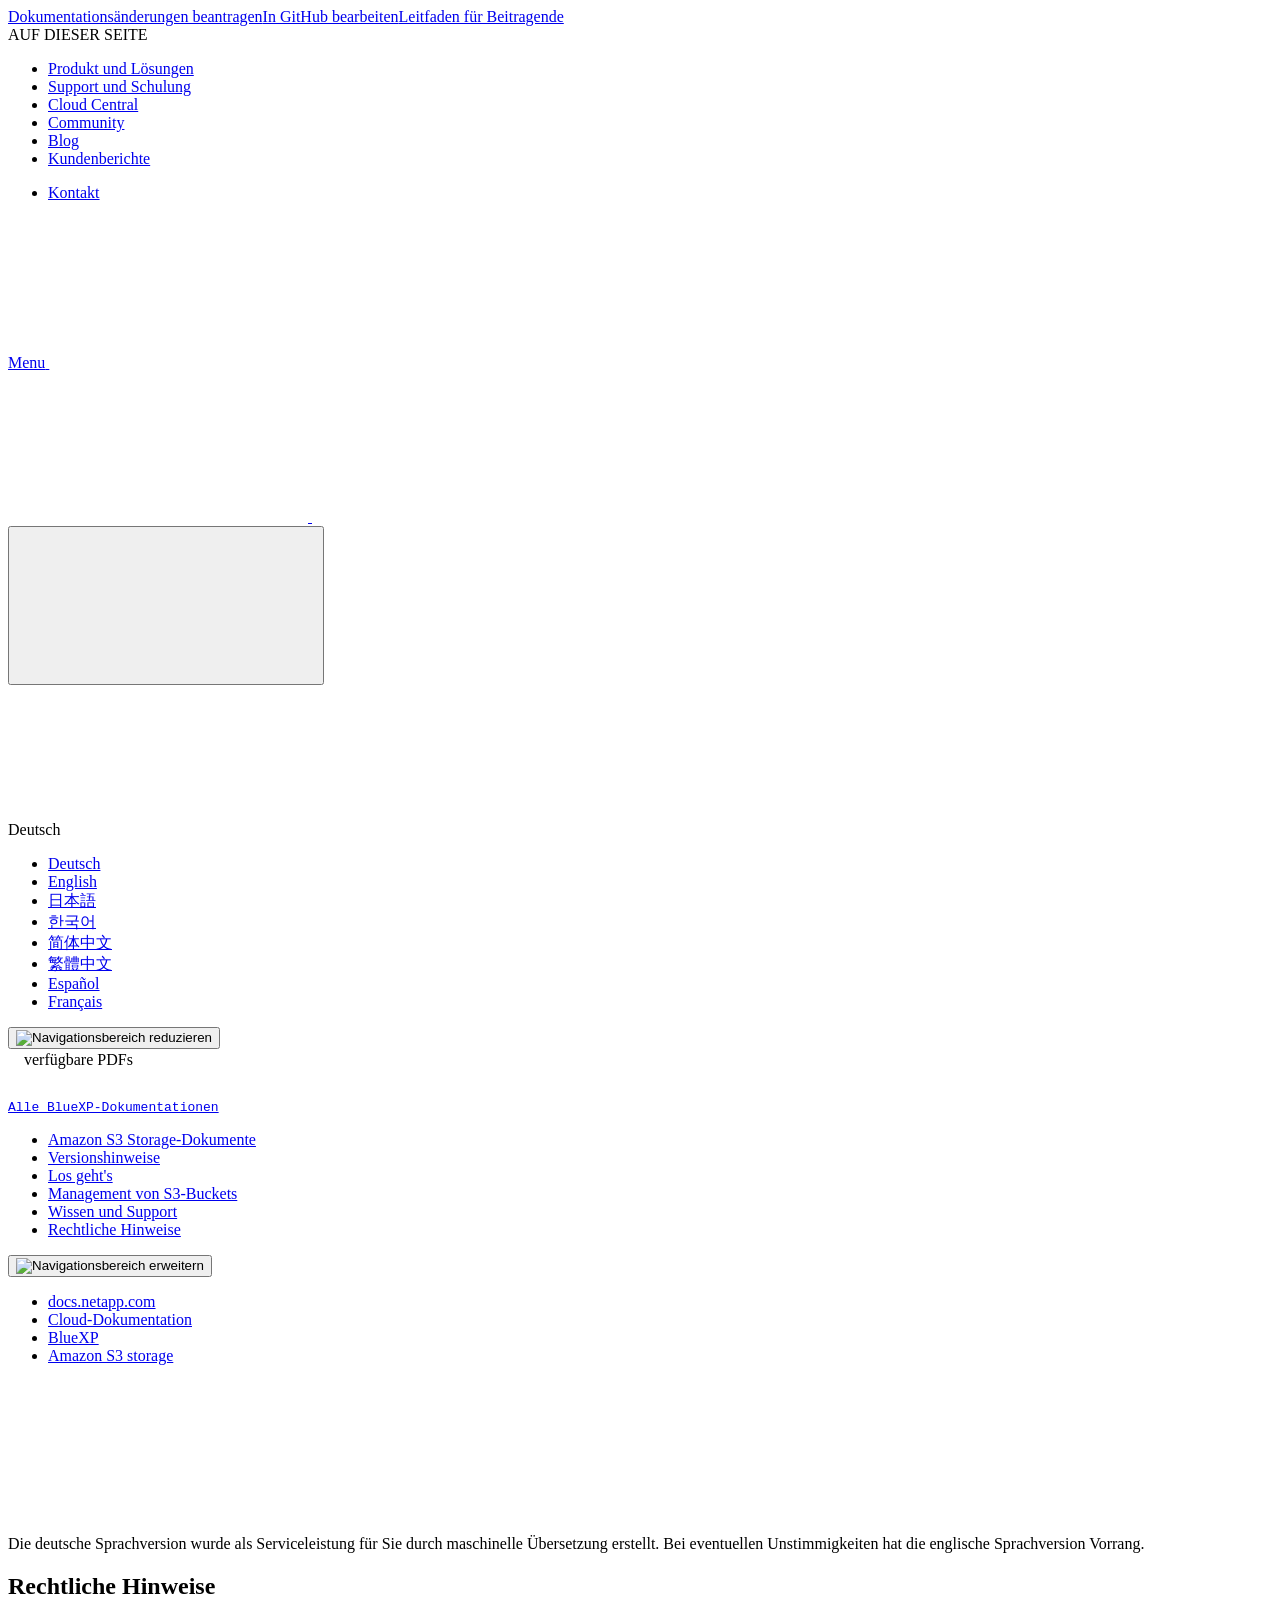
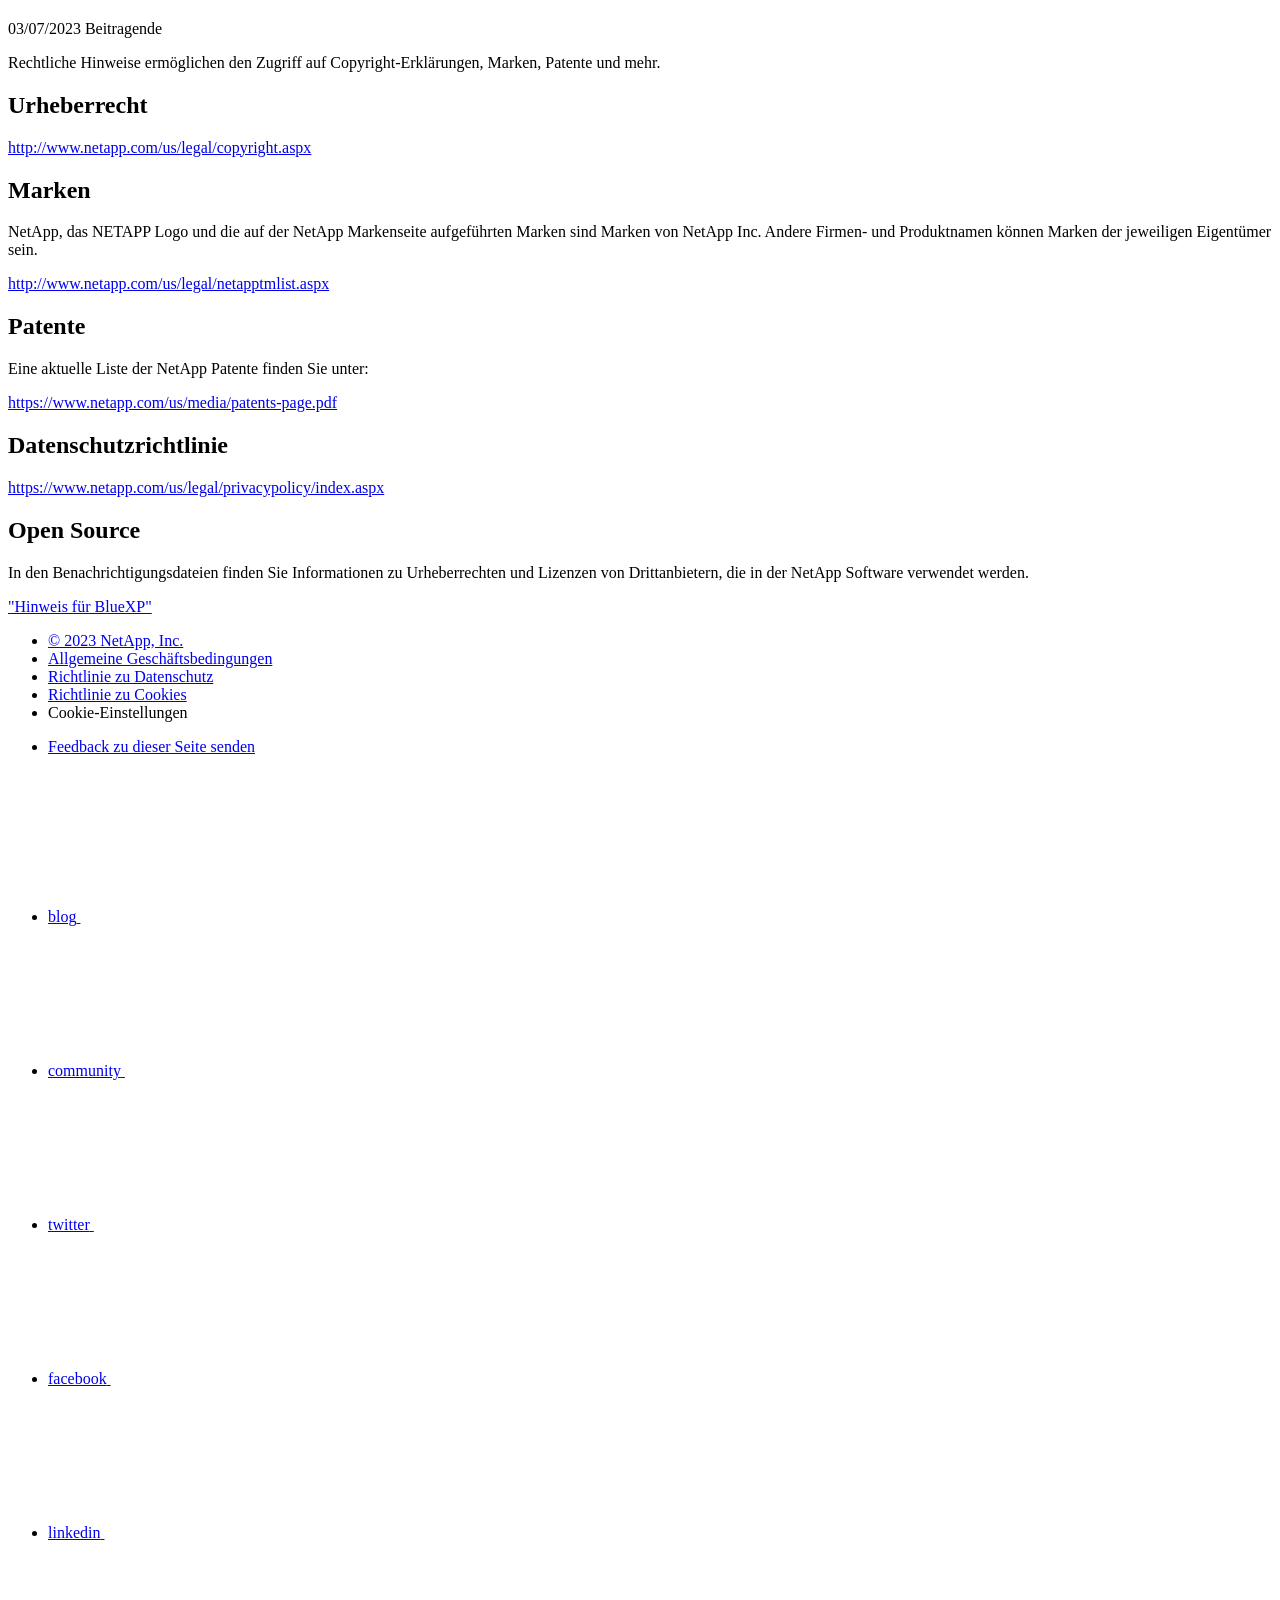
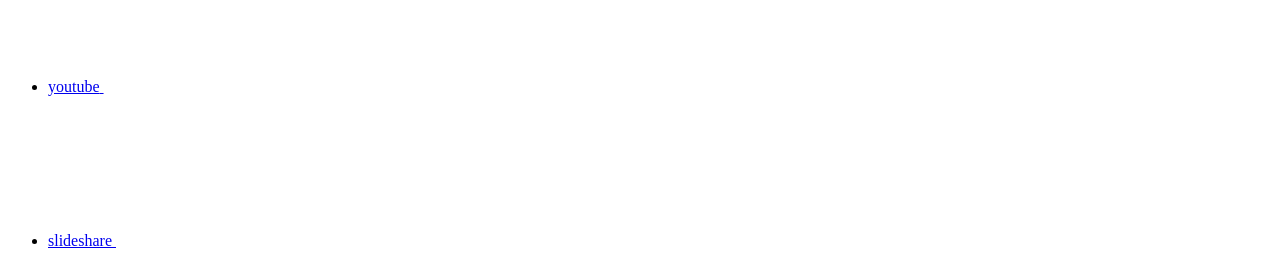
==== legal-notices.html @ b05a8085 "Deploying to gh-pages from  @ bc56d37f77e0bdec913b68d0357bfffd20cb2201 🚀" ====
<!DOCTYPE html>
<html lang="de">
  <head class="at-element-marker">
  <title>Rechtliche Hinweise | NetApp Documentation</title>
  <meta charset="utf-8">
  <meta http-equiv="x-ua-compatible" content="ie=edge,chrome=1">
  <meta http-equiv="language" content="en">
  <meta name="viewport" content="width=device-width, initial-scale=1">
  <meta property="og:title" content="Rechtliche Hinweise | NetApp Documentation" />
	<meta property="og:type" content="website" />
	<meta property="og:url" content="https://docs.netapp.com/de-de/bluexp-s3-storage/legal-notices.html" />
	<meta property="og:description" content="" />
  <meta property="og:image" content="https://docs.netapp.com/de-de/bluexp-s3-storage/images/logo-tophat-social.png" />
  <meta property="og:image:alt" content="NetApp Logo" />
  <meta name="format-detection" content="telephone=no">
  <meta http-equiv="Content-Type" content="text/html; charset=utf-8">
  <meta http-equiv="encoding" content="utf-8">
  <meta http-equiv="nss-type" content="Product Documentation"/>
  <meta http-equiv="nss-subtype" content="User Guide"/><meta name="description" content="">
  <meta name="keywords" content=" "><!-- Icons -->
  <link rel="icon" href="/de-de/bluexp-s3-storage/images/favicon.ico" type="image/x-icon">

  <!-- RSS Feed --><link rel="alternate" type="application/rss+xml" title="NetApp Documentation" href="/de-de/bluexp-s3-storage/feed.xml"><!-- CSS Definitions: NetApp CSS should be defined after generic css -->

  <!-- Elastic Search -->
  <link rel="stylesheet" href="//cdn.jsdelivr.net/searchkit/0.10.0/theme.css">

  <!-- Combined CSS -->
  <link rel="stylesheet" type="text/css" href="/de-de/bluexp-s3-storage/css/netappdocs.css">

  
  <link rel="stylesheet" href="/de-de/bluexp-s3-storage/css/landing-page.css" type="text/css">
  <link rel="stylesheet" href="/de-de/bluexp-s3-storage/css/tabbed-blocks.css" type="text/css">
  <!-- Canonical url -->
  <link rel='stylesheet' href='/de-de/bluexp-s3-storage/css/na-feature.css' type='text/css'><!-- Top level site integrations --><script>
    function addAdobeLaunch(adobeId) {
      var head = document.getElementsByTagName('head')[0];
      var adobe = document.createElement("script");
      adobe.type = "text/plain";
      adobe.className = "optanon-category-C0002";
      adobe.src = "//assets.adobedtm.com/60287eadf1ee/c284da483c83/"+adobeId+".min.js";
      head.appendChild(adobe);
    }

    function addGoogleAnalytics(gtagId) {
      var google = document.createElement("script");
      google.type = "text/plain";
      google.className = "optanon-category-C0002";
      google.src = "https://www.googletagmanager.com/gtag/js?id="+gtagId;
      var head = document.getElementsByTagName('head')[0];
      head.appendChild(google);

      window.dataLayer = window.dataLayer || [];
      function gtag(){dataLayer.push(arguments);}
      gtag('js', new Date());
      gtag('config', gtagId);
    }

    function addConsent(consentId) {
      var head = document.getElementsByTagName('head')[0];
      var onetrustConsent = document.createElement("script");
      onetrustConsent.type = "text/javascript";
      onetrustConsent.src = "https://cdn.cookielaw.org/consent/"+consentId+"/OtAutoBlock.js";
      head.appendChild(onetrustConsent);

      var onetrustScript = document.createElement("script");
      onetrustScript.type = "text/javascript";
      onetrustScript.src = "https://cdn.cookielaw.org/scripttemplates/otSDKStub.js";
      onetrustScript.charset = "UTF-8";
      onetrustScript.dataset.documentLanguage = "true";
      onetrustScript.dataset.domainScript = consentId;
      head.appendChild(onetrustScript);
    }addConsent("72570c5c-fe30-465f-b0e0-b77f7fb4ae34");
    addAdobeLaunch("launch-e9ff3acac59f");
    addGoogleAnalytics("UA-81697994-3");function OptanonWrapper() { }
  </script>
  <script src="https://cdnjs.cloudflare.com/ajax/libs/jquery/2.1.4/jquery.min.js"></script>
  <script src="https://cdnjs.cloudflare.com/ajax/libs/jquery-cookie/1.4.1/jquery.cookie.min.js"></script>

  <!-- Used for Product Family Page Sidebar Visibility --><!-- Used to import Promise for IE. Required for SearchKit -->
  <script src="https://cdnjs.cloudflare.com/ajax/libs/bluebird/3.3.5/bluebird.min.js"></script><script src='/de-de/bluexp-s3-storage/js/na-search.js'></script><script src='/de-de/bluexp-s3-storage/js/na-pagenav.js'></script><script src='/de-de/bluexp-s3-storage/js/na-utility.js'></script>
 <!--  
  <link rel='stylesheet' href='/de-de/bluexp-s3-storage/css/prism.css' type='text/css'>
  <link rel='stylesheet' href='/de-de/bluexp-s3-storage/css/prism-netapp.css' type='text/css'>
 -->

  <!-- <script src='/de-de/bluexp-s3-storage/js/na-utility.js'></script> -->
  <script src='/de-de/bluexp-s3-storage/js/clouddocs.js'></script>
  <script src='/de-de/bluexp-s3-storage/js/jquery.navgoco.min.js'></script>
  <script src="https://maxcdn.bootstrapcdn.com/bootstrap/3.3.7/js/bootstrap.min.js" integrity="sha384-Tc5IQib027qvyjSMfHjOMaLkfuWVxZxUPnCJA7l2mCWNIpG9mGCD8wGNIcPD7Txa" crossorigin="anonymous"></script>
  <!-- <script src='/de-de/bluexp-s3-storage/js/toc.js'></script> -->
  <!-- <script src='/de-de/bluexp-s3-storage/js/customscripts.js'></script> --><script>
      $(document).ready(function() {
          
          var collapseOnInit = true;
          

          var navSettings = {
              "caretHtml": '',
              "accordion": collapseOnInit,
              "openClass": 'active', // open
              "save": false, // leave false or nav highlighting doesn't work right
              "cookie": {
                  "name": 'navgoco',
                  "expires": false,
                  "path": '/'
              },
              "slide": {
                  "duration": 400,
                  "easing": 'swing'
              }
          };

          // Initialize navgoco with default options
          $("#mysidebar").navgoco(navSettings);
          

          $("#collapseAll").click(function(e) {
              e.preventDefault();
              $("#mysidebar").navgoco('toggle', false);
          });

          $("#expandAll").click(function(e) {
              e.preventDefault();
              $("#mysidebar").navgoco('toggle', true);
          });

          $(".sidebar-nav-container").on("scroll", function() {
            $.cookie("sidebarScroll", $(".sidebar-nav-container").scrollTop(), {
              path    : "/de-de/bluexp-s3-storage"  
            });
          });
          $(function() {
            if ($.cookie("sidebarScroll")) {
              $(".sidebar-nav-container").scrollTop($.cookie("sidebarScroll"));
            }
          });

      });

  </script>
  <script>
      $(document).ready(function() {
          $("#tg-sb-link").click(function() {
              $("#tg-sb-sidebar").toggle();
              $("#tg-sb-content").toggleClass('col-md-9');
              $("#tg-sb-content").toggleClass('col-md-12');
              $("#tg-sb-icon").toggleClass('fa-toggle-on');
              $("#tg-sb-icon").toggleClass('fa-toggle-off');
          });
      });
  </script>
  <script src='/de-de/bluexp-s3-storage/js/custom-dropdown.js'></script>
  <script src='/de-de/bluexp-s3-storage/js/FileSaver.min.js'></script>
  <script src='/de-de/bluexp-s3-storage/js/jszip-utils.min.js'></script>
  <script src='/de-de/bluexp-s3-storage/js/jszip.min.js'></script>
  <!-- <script src='/de-de/bluexp-s3-storage/js/pdf-ux.js'></script> -->
</head>


  <body class role="document" data-flavor="">
    <div id="page" class="n-off-canvas-menu">
      <div class="n-off-canvas-menu__menu"><!--TODO: Add offcanvas code --></div>
      <div class="n-off-canvas-menu__content-wrap">
        <header class="site-header" id="banner">
  
  <!-- Start Page Toolbar -->
  
  <div class="page-nav-toolbar"><div class="page-nav-contribute"><a target="_blank" href="https://github.com/NetAppDocs/bluexp-s3-storage/issues/new?body=Page%3A%20[Rechtliche Hinweise](https://docs.netapp.com/de-de/bluexp-s3-storage/legal-notices.html)&template=public-issue-template.md" class="page-nav-contribute-link" role="button"><img src="/de-de/bluexp-s3-storage/images/discuss-sm.svg" alt="" class="github-icon" />Dokumentationsänderungen beantragen</a><a target="_blank" href="https://github.com/NetAppDocs/bluexp-s3-storage/blob/main/legal-notices.adoc" class="page-nav-contribute-link" role="button"><img src="/de-de/bluexp-s3-storage/images/edit-sm.svg" alt="" class="github-icon" />In GitHub bearbeiten</a><a target="_blank" href="https://docs.netapp.com/us-en/contribute/" class="page-nav-contribute-link"  ><img src="/de-de/bluexp-s3-storage/images/article-sm.svg" alt="" class="github-icon" />Leitfaden für Beitragende</a></div>
    <div class="page-nav-container">
      <nav class="page-nav-fixed">
        <div class="page-nav-title">AUF DIESER SEITE</div>
        <div class="page-nav-links">
          <ul class="page-nav-inner" id="page-menu"></ul>
        </div>
      </nav>
    </div>
  </div>
  
  
  <!-- Start top_hat -->
  <div class="n-top-hat">
    <div class="n-container">
      <div class="n-top-hat__cross-property-nav">
        <ul class="n-top-hat__list">
          <li class="n-top-hat__list-item">
            <a href="https://www.netapp.com/products-a-z/" class="n-top-hat__link">Produkt und Lösungen</a>
          </li>
          <li class="n-top-hat__list-item">
            <a href="https://www.netapp.com/support-and-training/netapp-university/" class="n-top-hat__link">Support und Schulung</a>
          </li>
          <li class="n-top-hat__list-item">
            <a href="https://cloud.netapp.com" class="n-top-hat__link">Cloud Central</a>
          </li>
          <li class="n-top-hat__list-item">
            <a href="https://community.netapp.com/" class="n-top-hat__link">Community</a>
          </li>
          <li class="n-top-hat__list-item">
            <a href="https://blog.netapp.com/" class="n-top-hat__link">Blog</a>
          </li>
          <li class="n-top-hat__list-item">
            <a href="https://customers.netapp.com/en/" class="n-top-hat__link">Kundenberichte</a>
          </li>
        </ul>
      </div>
      <div class="n-top-hat__utils">
        <ul class="n-top-hat__list">
          <li class="n-top-hat__list-item">
            <a href="https://www.netapp.com/company/contact-us/" target="_self" class="n-top-hat__link" data-ntap-ui="contact-us">Kontakt</a>
          </li>
        </ul>
      </div>
    </div>
  </div>
  <!-- End top_hat -->

  <!-- Start property bar -->
  <style>
    .n-property-navigation-bar__menus--desktop-experience .n-menu--mega__default-content__heading span {
    color: #34B0FF;
    }
  </style>
  <div class="n-property-bar " data-ntap-ui="sticky-nav">
    <div class="n-property-bar__inner-wrap">
      <div class="n-property-bar__menu-toggle">
        <a href="#" class="n-property-bar__menu-toggle-link">
          <span class="n-property-bar__menu-toggle-text">Menu</span>
          <svg class="n-icon-bars n-property-bar__menu-toggle-icon" aria-labelledby="title">
            <title>bars</title>
            <use xlink:href="/de-de/bluexp-s3-storage/images/sprite.svg#bars"></use>
          </svg>
        </a>
      </div>
      <div class="n-property-bar__property-mark ">
        <a href="https://www.netapp.com" class="n-property-bar__property-link">
          <div class="n-property-bar__logo">
            <svg class="n-icon-netapp-mark n-icon-netapp-mark n-property-bar__netapp-mark-icon" aria-labelledby="title">
              <title>netapp-mark</title>
              <use xlink:href="/de-de/bluexp-s3-storage/images/sprite.svg#netapp-mark"></use>
            </svg>
            <svg class="n-icon-netapp-logo n-property-bar__logo-svg" aria-labelledby="title">
              <title>netapp-logo</title>
              <use xlink:href="/de-de/bluexp-s3-storage/images/sprite.svg#netapp-logo"></use>
            </svg>
          </div>
        </a>
      </div>

      
      
      
      <div class="search-property-bar">
        <div id="search-demo-container" class="searchbox n-property-bar__search">
          <div id="react-search" 
          data-search-html="/de-de/bluexp-s3-storage/search.html"
          data-type="widget" 
          data-placeholder="Dokumentation durchsuchen"
          data-no-results-found="Keine Ergebnisse für {query} gefunden"
          data-did-you-mean="Nach {suggestion} suchen."
          data-no-results-found-did-you-mean="Keine Ergebnisse für {query} gefunden. Meinten Sie {suggestion}?"
          data-results-found="{hitCount} Ergebnisse gefunden"
          data-error-message="We're sorry, an issue occurred when fetching your results. Please try again."
          data-error-reset="Reset Search"
          data-sk-es-pf-indexes=""
          data-flavor=""></div>
          <button class="n-property-bar__search-toggle-button" type="button">
            <svg class="n-icon-search n-property-bar__search-toggle-button-icon" aria-labelledby="title">
              <title>search</title>
              <use xmlns:xlink="http://www.w3.org/1999/xlink" xlink:href="/de-de/bluexp-s3-storage/images/sprite.svg#search"></use>
            </svg>
          </button>
        </div>
      </div>
      
    </div>
  </div>
  <div class="n-property-bar__toolbar">
    <!-- Start Language Selector --><div id="language-dropdown" class="custom-dropdown custom-dropdown-lang">
      <div class="custom-dropdown-select custom-dropdown-select-lang">
      <span class="lang-name">Deutsch</span>
          <svg class="n-globe__icon" aria-labelledby="title">
            <title>globe</title>
            <use xmlns:xlink="http://www.w3.org/1999/xlink" xlink:href="/de-de/bluexp-s3-storage/images/sprite.svg#globe"></use>
          </svg>
        </button>
      </div>

      <ul class="custom-dropdown-menu"><li>
          <a href="https://docs.netapp.com/de-de/bluexp-s3-storage/legal-notices.html" target="_self"><span translate="no" class="notranslate">Deutsch</span></a>
        </li><li>
          <a href="https://docs.netapp.com/us-en/bluexp-s3-storage/legal-notices.html" target="_self"><span translate="no" class="notranslate">English</span></a>
        </li><li>
          <a href="https://docs.netapp.com/ja-jp/bluexp-s3-storage/legal-notices.html" target="_self"><span translate="no" class="notranslate">日本語</span></a>
        </li><li>
          <a href="https://docs.netapp.com/ko-kr/bluexp-s3-storage/legal-notices.html" target="_self"><span translate="no" class="notranslate">한국어</span></a>
        </li><li>
          <a href="https://docs.netapp.com/zh-cn/bluexp-s3-storage/legal-notices.html" target="_self"><span translate="no" class="notranslate">简体中文</span></a>
        </li><li>
          <a href="https://docs.netapp.com/zh-tw/bluexp-s3-storage/legal-notices.html" target="_self"><span translate="no" class="notranslate">繁體中文</span></a>
        </li><li>
          <a href="https://docs.netapp.com/es-es/bluexp-s3-storage/legal-notices.html" target="_self"><span translate="no" class="notranslate">Español</span></a>
        </li><li>
          <a href="https://docs.netapp.com/fr-fr/bluexp-s3-storage/legal-notices.html" target="_self"><span translate="no" class="notranslate">Français</span></a>
        </li></ul>
    </div><!-- End Language Selector -->

    <div class="n-property-bar__cta"></div>
  </div>
  <!-- End property bar -->
</header>


        <main id="n-main-content" class="n-main-content">
          <!-- Start Documentation Content -->
<div class="ie-main">
  <!-- Sidebar Column -->
  
  <div class="col-md-3" id="sidebar-height">
      <button id="btn-sidebar-collapse" onclick="hideSidebar()"><img src="/de-de/bluexp-s3-storage/images/collapse.png" alt="Navigationsbereich reduzieren"></button>
      <div class="n-pdf-header">
  <a id="toggleButtonPdf" class="n-pdf-button" type="button">
    <img src="/de-de/bluexp-s3-storage/images/pdf.png" alt="" width="16" height="16"/>verfügbare PDFs<span>
    </span>
  </a>
</div>
<div class="n-pdf-body-container">
  <ul id="toggleContainerPdf" class="n-pdf-body" style="display:none;"><li class="pdf-ux-container">
        
        
        
        <a target="_blank" href="/de-de/bluexp-s3-storage/pdfs/fullsite-sidebar/Amazon_S3_Storage_Dokumentation.pdf" >
          <img src="/de-de/bluexp-s3-storage/images/pdf.png" alt="" width="16" height="16"/>PDF dieser Dokumentationsseite</a>





    
      <ul class="subfolders" style="display:none;">
        <li class="pdf-ux-container">
          
          
          
          <a target="_blank" 
            
              href="/de-de/bluexp-s3-storage/pdfs/sidebar/Los_geht_s.pdf" 
            
          >
            <img src="/de-de/bluexp-s3-storage/images/pdf.png" alt="" width="16" height="16"/>
            Los geht's
          </a>
          


        </li>
      </ul>
    

  



    
      <ul class="subfolders" style="display:none;">
        <li class="pdf-ux-container">
          
          
          
          <a target="_blank" 
            
              href="/de-de/bluexp-s3-storage/pdfs/sidebar/Management_von_S3_Buckets.pdf" 
            
          >
            <img src="/de-de/bluexp-s3-storage/images/pdf.png" alt="" width="16" height="16"/>
            Management von S3-Buckets
          </a>
          






        </li>
      </ul>
    

  



    
      <ul class="subfolders" style="display:none;">
        <li class="pdf-ux-container">
          
          
          
          <a target="_blank" 
            
              href="/de-de/bluexp-s3-storage/pdfs/sidebar/Wissen_und_Support.pdf" 
            
          >
            <img src="/de-de/bluexp-s3-storage/images/pdf.png" alt="" width="16" height="16"/>
            Wissen und Support
          </a>
          




        </li>
      </ul>
    

  


    <ul class="subfolders" id="pdf-remove" style="display:none;"><li class="active"></li></ul>
  

</li></ul>
  <div class="zip-pdf-link-container" style="display: none;">   
    <a href="#" id="zipPdf">
      <img src="/de-de/bluexp-s3-storage/images/pdf-zip.png" alt="" width="16" height="16"/>
      <pre>Sammlung separater PDF-Dokumente<span class="zip-size"></span></pre>
    </a><div id="zip-link-popup" class="hide">
    <div class="inner-modal">
        <div class="downloading-progress">
            <div class="spinner"></div>
            <h1>Creating your file...</h1>
            <div>This may take a few minutes. Thanks for your patience.</div>
            <button class="cancel-download-btn" type="button">Cancel</button>
        </div>
        <div class="download-complete hide">
            <div class="done-icon">
                <svg xmlns="http://www.w3.org/2000/svg" width="24" height="24" viewBox="0 0 24 24"><path d="M20.285 2l-11.285 11.567-5.286-5.011-3.714 3.716 9 8.728 15-15.285z"/></svg>
            </div>
            <div>Your file is ready</div>
            <button class="cancel-download-btn" type="button">OK</button>
        </div>
    </div>
</div>
<script>
    $(".cancel-download-btn").click(function(){
        $("#zip-link-popup").addClass("hide");
        $("#zip-link-popup .downloading-progress").removeClass("hide");
        $("#zip-link-popup .download-complete").addClass("hide");
    });
</script></div>
</div>
<script>
  $("#toggleContainerPdf li.active:last-child").parents('ul.subfolders').toggle('display');
  $("#toggleButtonPdf").click(function () {
    $("#toggleContainerPdf").toggle('display');
    $(".n-pdf-body-container .zip-pdf-link-container").toggle('display');
  });
</script><div class="prod-nav" id="product-nav">
  <a target="_self" class="prod-fam-nav" href="https://docs.netapp.com/de-de/cloud-manager-family/"><img src="/de-de/bluexp-s3-storage/images/left_arrow.png" alt=""><pre>Alle BlueXP-Dokumentationen</pre></a>
</div><div class="sidebar-nav-container" id="mysidebardiv">
  <ul id="mysidebar" class="nav"><li 
      data-pdf-exists="true" 
      data-pdf-filename="Amazon S3 Storage-Dokumente"
      data-li-level="1#" 
      class=" "
    ><a class="na-navbar-padding" href="/de-de/bluexp-s3-storage/index.html">
        Amazon S3 Storage-Dokumente
      </a></li><li 
      data-pdf-exists="true" 
      data-pdf-filename="Versionshinweise"
      data-li-level="1#" 
      class=" "
    ><a class="na-navbar-padding" href="/de-de/bluexp-s3-storage/whats-new.html">
        Versionshinweise
      </a></li><li 
      data-pdf-exists="true" 
      data-pdf-filename="Los geht's"
      data-li-level="1" 
      class="subfolders "
    ><a href="#">
        <div class="na-navbar-padding"> Los geht's</div>
      </a>
      <ul style="display: none;">
        <li 
      data-pdf-exists="true" 
      data-pdf-filename="Amazon S3 Buckets anzeigen"
      data-li-level="2#" 
      class=" "
    ><a class="na-navbar-padding" href="/de-de/bluexp-s3-storage/task-viewing-amazon-s3.html">
        Amazon S3 Buckets anzeigen
      </a></li></ul></li><li 
      data-pdf-exists="true" 
      data-pdf-filename="Management von S3-Buckets"
      data-li-level="1" 
      class="subfolders "
    ><a href="#">
        <div class="na-navbar-padding"> Management von S3-Buckets</div>
      </a>
      <ul style="display: none;">
        <li 
      data-pdf-exists="true" 
      data-pdf-filename="S3-Buckets hinzufügen"
      data-li-level="2#" 
      class=" "
    ><a class="na-navbar-padding" href="/de-de/bluexp-s3-storage/task-add-s3-bucket.html">
        S3-Buckets hinzufügen
      </a></li><li 
      data-pdf-exists="true" 
      data-pdf-filename="Ändern der S3-Bucket-Einstellungen"
      data-li-level="2#" 
      class=" "
    ><a class="na-navbar-padding" href="/de-de/bluexp-s3-storage/task-change-s3-bucket-settings.html">
        Ändern der S3-Bucket-Einstellungen
      </a></li><li 
      data-pdf-exists="true" 
      data-pdf-filename="Nutzen Sie NetApp Datenservices mit S3 Buckets"
      data-li-level="2#" 
      class=" "
    ><a class="na-navbar-padding" href="/de-de/bluexp-s3-storage/task-s3-enable-data-services.html">
        Nutzen Sie NetApp Datenservices mit S3 Buckets
      </a></li></ul></li><li 
      data-pdf-exists="true" 
      data-pdf-filename="Wissen und Support"
      data-li-level="1" 
      class="subfolders "
    ><a href="#">
        <div class="na-navbar-padding"> Wissen und Support</div>
      </a>
      <ul style="display: none;">
        <li 
      data-pdf-exists="true" 
      data-pdf-filename="Für den Support anmelden"
      data-li-level="2#" 
      class=" "
    ><a class="na-navbar-padding" href="/de-de/bluexp-s3-storage/task-support-registration.html">
        Für den Support anmelden
      </a></li><li 
      data-pdf-exists="true" 
      data-pdf-filename="Holen Sie sich Hilfe"
      data-li-level="2#" 
      class=" "
    ><a class="na-navbar-padding" href="/de-de/bluexp-s3-storage/task-get-help.html">
        Holen Sie sich Hilfe
      </a></li></ul></li><li 
      data-pdf-exists="true" 
      data-pdf-filename="Rechtliche Hinweise"
      data-li-level="1#" 
      class="  active "
    ><a class="na-navbar-padding" href="/de-de/bluexp-s3-storage/legal-notices.html">
        Rechtliche Hinweise
      </a></li></ul>
</div>
<script>
  window.onscroll = () => {
    const value = -40 - (document.body.scrollHeight - (window.innerHeight + document.scrollingElement.scrollTop));
    
    document.getElementById("sidebar-height").style.bottom = Math.max(0,value) + "px";
};
</script>
<!-- this highlights the active parent class in the navgoco sidebar. this is critical so that the parent expands when you're viewing a page. This must appear below the sidebar code above. Otherwise, if placed inside customscripts.js, the script runs before the sidebar code runs and the class never gets inserted.-->
<script>$("li.active").parents('li').toggleClass("active");</script>
<script>$("#mysidebar li.active").parents('ul').css("display","block");</script>


  </div>
  

  <div class="ie-content-pane n-doc__component-detail-content n-doc__component-detail-content--show-code">
    <!-- Begin of page container --><article class="page-content" id="main">
      <div class="ie-utility">
  <button id="btn-sidebar-expand" onclick="showSidebar()"><img src="/de-de/bluexp-s3-storage/images/expand.png" alt="Navigationsbereich erweitern"></button>
  <div class="ie-menu">
    <div class="n-breadcrumb">
      <ul class="n-breadcrumb__list">
        <li class="n-breadcrumb__list-item">
          <a href="https://docs.netapp.com">docs.netapp.com</a>
        </li>
        
        <li class="n-breadcrumb__list-item">
          <a href="https://docs.netapp.com/us-en/cloud/">Cloud-Dokumentation</a>
        </li>
        

        
        <li class="n-breadcrumb__list-item">
          <a href="https://docs.netapp.com/de-de/cloud-manager-family/">BlueXP</a>
        </li>
        

        <li class="n-breadcrumb__list-item">
          <a href="/de-de/bluexp-s3-storage/">Amazon&nbsp;S3&nbsp;storage</a>
        </li>

      </ul>
    </div>
    <div style="clear: both"></div><!-- Main needs to have height -->
  </div>
</div>

      <div class="ie-nmt-disclaimer">
  <span>
    <div class="ie-nmt-disclaimer-container">
      <div class="ie-nmt-disclaimer-icon">
        <svg class="luci-icon" aria-hidden="true">
          <use xlink:href="/de-de/bluexp-s3-storage/images/sprite.svg#circle-info">
        </svg>
      </div>
      <div class="ie-nmt-disclaimer-content">
        <span> Die deutsche Sprachversion wurde als Serviceleistung für Sie durch maschinelle Übersetzung erstellt. Bei eventuellen Unstimmigkeiten hat die englische Sprachversion Vorrang. </span>
      </div>
      <div style="clear:both;"></div>
    </div>
  </span>
</div><div class="n-doc__component-detail-heading-wrap">
  <h1 class="n-doc__component-detail-heading">Rechtliche Hinweise</h1>
</div>


<p class="page-details">
  
    
    <time datetime="2023-03-07 18:36:11 +0000">03/07/2023</time>
    
  

<span>Beitragende
</span>


</p>

<div id="preamble">
<div class="sectionbody">
<div class="paragraph lead">
<p>Rechtliche Hinweise ermöglichen den Zugriff auf Copyright-Erklärungen, Marken, Patente und mehr.</p>
</div>
</div>
</div>
<div class="sect1">
<h2 id="urheberrecht">Urheberrecht</h2>
<div class="sectionbody">
<div class="paragraph">
<p><a href="http://www.netapp.com/us/legal/copyright.aspx" class="bare">http://www.netapp.com/us/legal/copyright.aspx</a></p>
</div>
</div>
</div>
<div class="sect1">
<h2 id="marken">Marken</h2>
<div class="sectionbody">
<div class="paragraph">
<p>NetApp, das NETAPP Logo und die auf der NetApp Markenseite aufgeführten Marken sind Marken von NetApp Inc. Andere Firmen- und Produktnamen können Marken der jeweiligen Eigentümer sein.</p>
</div>
<div class="paragraph">
<p><a href="http://www.netapp.com/us/legal/netapptmlist.aspx" class="bare">http://www.netapp.com/us/legal/netapptmlist.aspx</a></p>
</div>
</div>
</div>
<div class="sect1">
<h2 id="patente">Patente</h2>
<div class="sectionbody">
<div class="paragraph">
<p>Eine aktuelle Liste der NetApp Patente finden Sie unter:</p>
</div>
<div class="paragraph">
<p><a href="https://www.netapp.com/us/media/patents-page.pdf" class="bare">https://www.netapp.com/us/media/patents-page.pdf</a></p>
</div>
</div>
</div>
<div class="sect1">
<h2 id="datenschutzrichtlinie">Datenschutzrichtlinie</h2>
<div class="sectionbody">
<div class="paragraph">
<p><a href="https://www.netapp.com/us/legal/privacypolicy/index.aspx" class="bare">https://www.netapp.com/us/legal/privacypolicy/index.aspx</a></p>
</div>
</div>
</div>
<div class="sect1">
<h2 id="open-source">Open Source</h2>
<div class="sectionbody">
<div class="paragraph">
<p>In den Benachrichtigungsdateien finden Sie Informationen zu Urheberrechten und Lizenzen von Drittanbietern, die in der NetApp Software verwendet werden.</p>
</div>
<div class="paragraph">
<p><a href="https://docs.netapp.com/us-en/cloud-manager-setup-admin/media/notice.pdf" target="_blank" rel="noopener">"Hinweis für BlueXP"</a></p>
</div>
</div>
</div>

    </article>
    <!-- Page Container -->
  </div>

  <div style="clear: both"></div><!-- Main needs to have height --></div>

        </main>

        <footer class="n-footer">
  <div class="n-footer__bottom">
    <div class="n-container">
      <div class="n-footer__bottom-left">
        <div class="n-footer__copyright">
          <ul class="n-footer__copyright-list">
            <li class="n-footer__copyright-link">
              <a href="https://www.netapp.com/company/legal/copyright/">© 2023 NetApp, Inc.</a>
            </li>
            <li class="n-footer__copyright-link">
              <a href="https://www.netapp.com/company/legal/terms-of-use/">Allgemeine Geschäftsbedingungen</a>
            </li>
            <li class="n-footer__copyright-link">
              <a href="https://www.netapp.com/company/legal/privacy-policy/">Richtlinie zu Datenschutz</a>
            </li>
            <li class="n-footer__copyright-link">
              <a href="https://www.netapp.com/company/legal/cookie-policy/">Richtlinie zu Cookies</a>
            </li>
            <li class="n-footer__copyright-link">
              <a class="ot-sdk-show-settings">Cookie-Einstellungen</a>
            </li>
          </ul>
        </div>
      </div>
      <div class="n-footer__bottom-right">
        <div class="n-footer__copyright">
          <ul class="n-footer__copyright-list">
            <li class="n-footer__copyright-link">
              <a target="_self" href="javascript:netapp_mailto()">Feedback zu dieser Seite senden</a>
            </li>
          </ul>
        </div>
        <div class="n-footer__social-links">
          <ul class="n-footer__social-link-list">
            <li class="n-footer__social-link-list-item">
              <a class="n-footer__social-link" data-ntap-social="follow-blog" href="https://blog.netapp.com"
                target="_blank" title="blog" alt="blog">
                <span class="n-footer__social-link-text">blog</span>
                <svg class="n-icon-blog n-footer__social-link-icon" aria-labelledby="title">
                  <title>blog@</title>
                  <use xmlns:xlink="http://www.w3.org/1999/xlink"
                    xlink:href="/de-de/bluexp-s3-storage/images/sprite.svg#blog"></use>
                </svg>
              </a>
            </li>
            <li class="n-footer__social-link-list-item">
              <a class="n-footer__social-link" data-ntap-social="follow-community" href="https://community.netapp.com/"
                target="_blank" title="community" alt="community">
                <span class="n-footer__social-link-text">community</span>
                <svg class="n-icon-community n-footer__social-link-icon" aria-labelledby="title">
                  <title>community@</title>
                  <use xmlns:xlink="http://www.w3.org/1999/xlink"
                    xlink:href="/de-de/bluexp-s3-storage/images/sprite.svg#comments"></use>
                </svg>
              </a>
            </li>
            <li class="n-footer__social-link-list-item">
              <a class="n-footer__social-link" data-ntap-social="follow-twitter" href="https://twitter.com/netapp"
                target="_blank" title="twitter" alt="twitter">
                <span class="n-footer__social-link-text">twitter</span>
                <svg class="n-icon-twitter n-footer__social-link-icon" aria-labelledby="title">
                  <title>twitter@</title>
                  <use xmlns:xlink="http://www.w3.org/1999/xlink"
                    xlink:href="/de-de/bluexp-s3-storage/images/sprite.svg#twitter"></use>
                </svg>
              </a>
            </li>
            <li class="n-footer__social-link-list-item">
              <a class="n-footer__social-link" data-ntap-social="follow-facebook" href="https://www.facebook.com/NetApp"
                target="_blank" title="facebook" alt="facebook">
                <span class="n-footer__social-link-text">facebook</span>
                <svg class="n-icon-facebook n-footer__social-link-icon" aria-labelledby="title">
                  <title>facebook@</title>
                  <use xmlns:xlink="http://www.w3.org/1999/xlink"
                    xlink:href="/de-de/bluexp-s3-storage/images/sprite.svg#facebook"></use>
                </svg>
              </a>
            </li>
            <li class="n-footer__social-link-list-item">
              <a class="n-footer__social-link" data-ntap-social="follow-linkedin"
                href="https://www.linkedin.com/company/netapp" target="_blank" title="linkedin" alt="linkedin">
                <span class="n-footer__social-link-text">linkedin</span>
                <svg class="n-icon-linkedin n-footer__social-link-icon" aria-labelledby="title">
                  <title>linkedin@</title>
                  <use xmlns:xlink="http://www.w3.org/1999/xlink"
                    xlink:href="/de-de/bluexp-s3-storage/images/sprite.svg#linkedin"></use>
                </svg>
              </a>
            </li>
            <li class="n-footer__social-link-list-item">
              <a class="n-footer__social-link" data-ntap-social="follow-youtube"
                href="https://www.youtube.com/user/NetAppTV" target="_blank" title="youtube" alt="youtube">
                <span class="n-footer__social-link-text">youtube</span>
                <svg class="n-icon-youtube n-footer__social-link-icon" aria-labelledby="title">
                  <title>youtube@</title>
                  <use xmlns:xlink="http://www.w3.org/1999/xlink"
                    xlink:href="/de-de/bluexp-s3-storage/images/sprite.svg#youtube"></use>
                </svg>
              </a>
            </li>
            <li class="n-footer__social-link-list-item">
              <a class="n-footer__social-link" data-ntap-social="follow-slideshare"
                href="https://www.slideshare.net/NetApp" target="_blank" title="slideshare" alt="slideshare">
                <span class="n-footer__social-link-text">slideshare</span>
                <svg class="n-icon-slideshare n-footer__social-link-icon" aria-labelledby="title">
                  <title>slideshare@</title>
                  <use xmlns:xlink="http://www.w3.org/1999/xlink"
                    xlink:href="/de-de/bluexp-s3-storage/images/sprite.svg#slideshare"></use>
                </svg>
              </a>
            </li>
          </ul>
        </div>
      </div>
    </div>
  </div>
</footer>

      </div><!-- Elasticsearch JS -->
      <script type="text/javascript" src='/de-de/bluexp-s3-storage/js/bundle.js'></script>

      <!-- Syntax Highlighting -->
      <script type="text/javascript" src='/de-de/bluexp-s3-storage/js/prism.js'></script>
      <script type="text/javascript" src='/de-de/bluexp-s3-storage/js/prism-curl.js'></script>
    </div>
    <script>
      document.body.offsetWidth=1903;
      cookieLaw = {}
      cookieLaw.euCountry = "US";
      cookieLaw.invoke = function(){return false;}
    </script>
    <script src='/de-de/bluexp-s3-storage/js/tabbed-blocks.js'></script>
    <script src='/de-de/bluexp-s3-storage/js/sidebar.js'></script>
  </body></html>
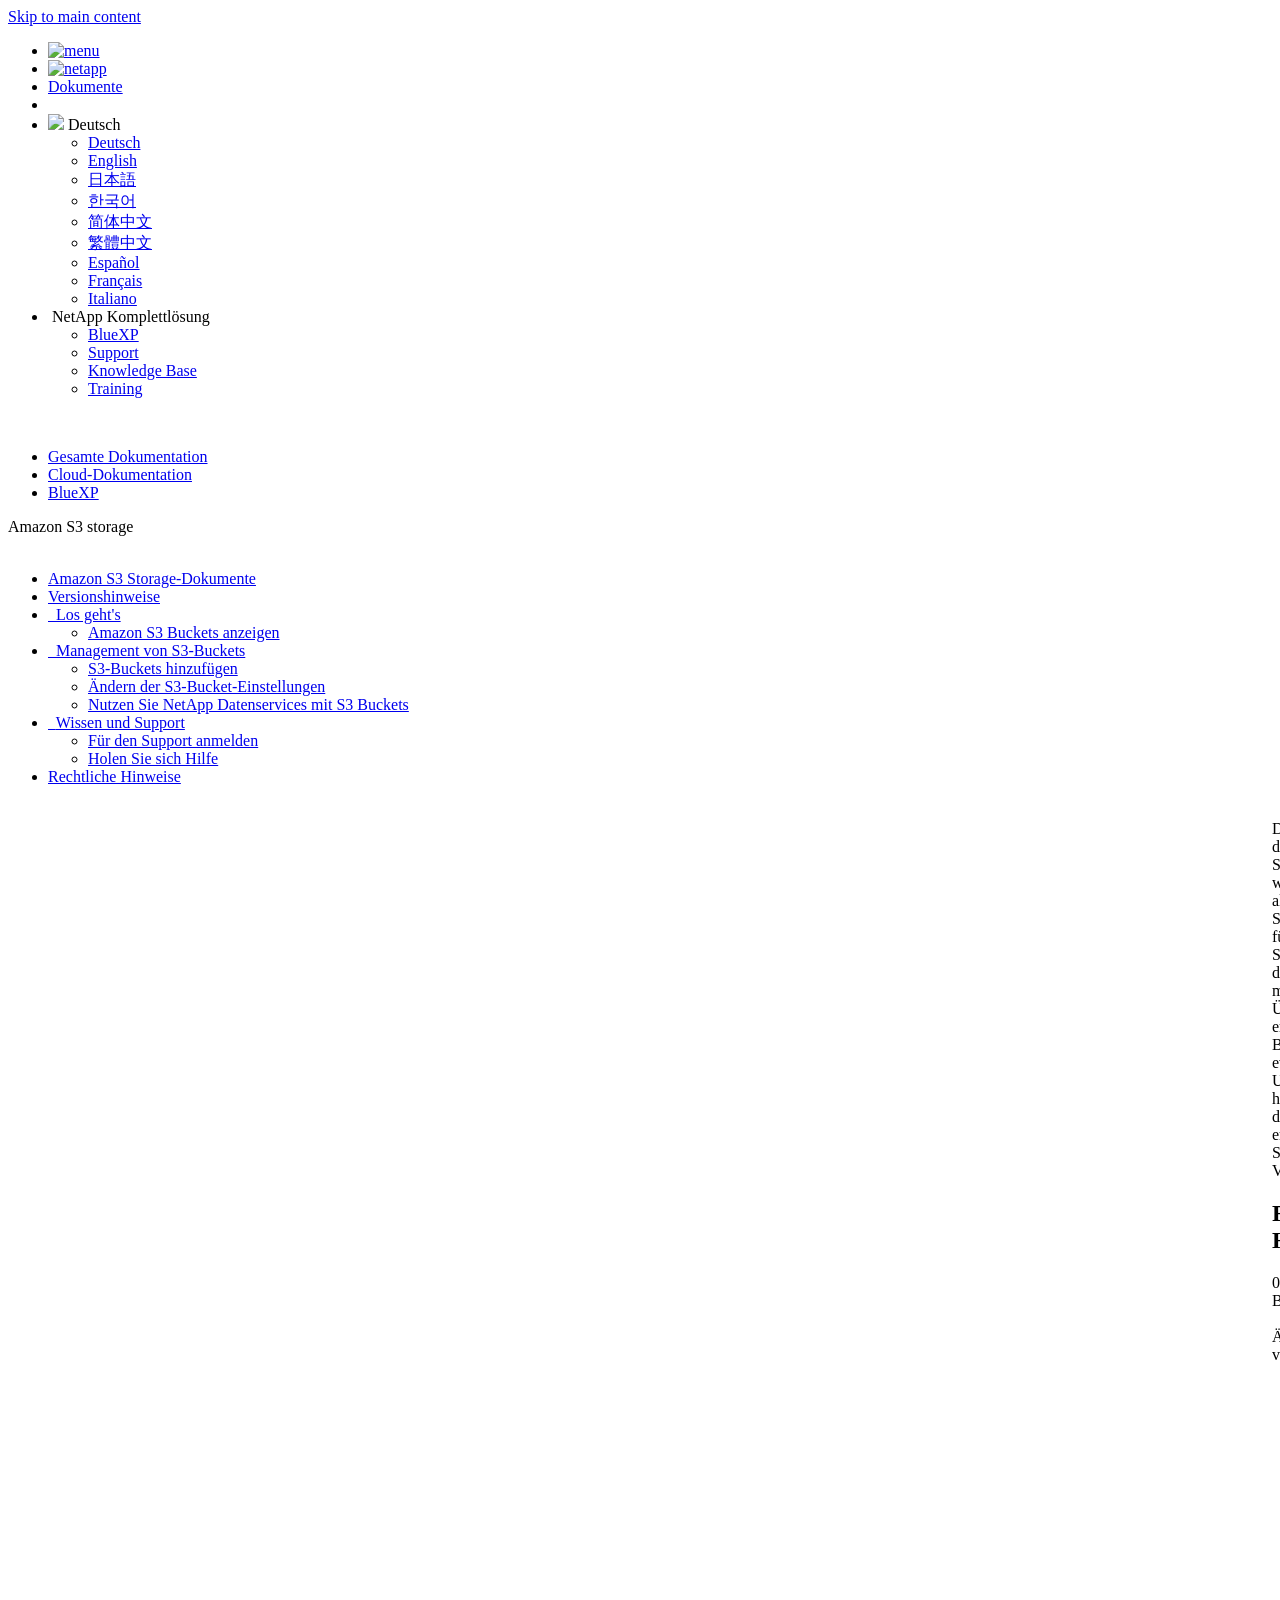
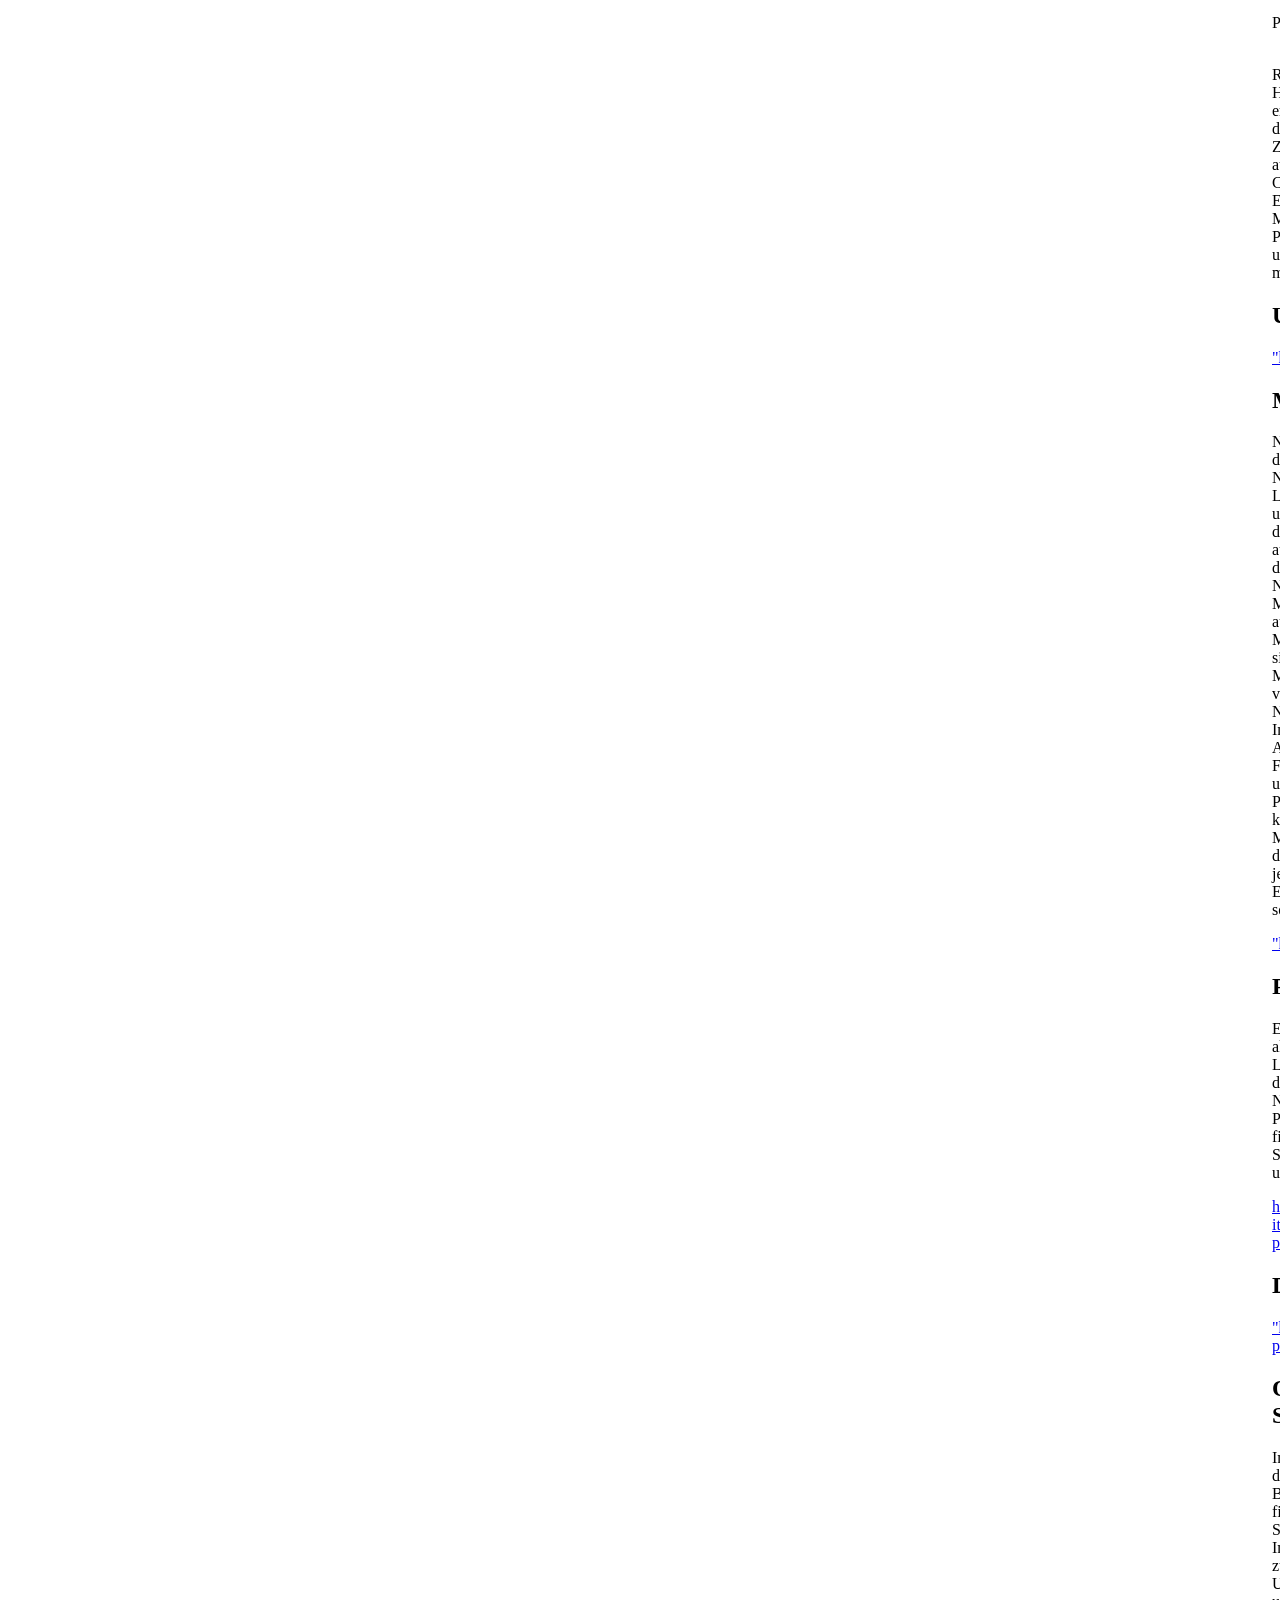
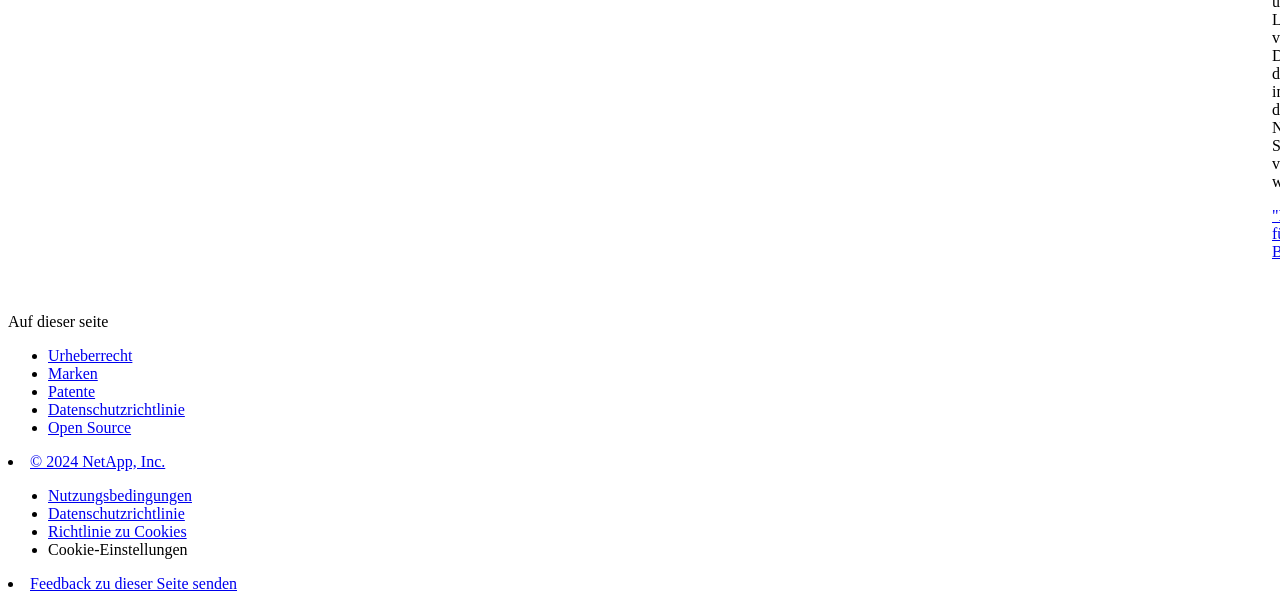
==== commit 71f03b53: "Built from 8bca02b NetAppDocs/netappdocs-build@782b76fc1b76c51d43b6371d3a2fc29d93541a50" ====
--- a/legal-notices.html
+++ b/legal-notices.html
@@ -22,124 +22,67 @@
 
   <!-- RSS Feed --><link rel="alternate" type="application/rss+xml" title="NetApp Documentation" href="/de-de/bluexp-s3-storage/feed.xml"><!-- CSS Definitions: NetApp CSS should be defined after generic css -->
 
-  <!-- Elastic Search -->
-  <link rel="stylesheet" href="//cdn.jsdelivr.net/searchkit/0.10.0/theme.css">
 
   <!-- Combined CSS -->
-  <link rel="stylesheet" type="text/css" href="/de-de/bluexp-s3-storage/css/netappdocs.css">
-
-  
-  <link rel="stylesheet" href="/de-de/bluexp-s3-storage/css/landing-page.css" type="text/css">
-  <link rel="stylesheet" href="/de-de/bluexp-s3-storage/css/tabbed-blocks.css" type="text/css">
+  <link rel="stylesheet" type="text/css" href="/de-de/bluexp-s3-storage/css/ie-netappdocs.css">
+
+  
+  <link rel="stylesheet" href="/de-de/bluexp-s3-storage/css/ie-landing-page.css" type="text/css">
+  <link rel="stylesheet" href="/de-de/bluexp-s3-storage/css/ie-tabbed-blocks.css" type="text/css">
   <!-- Canonical url -->
-  <link rel='stylesheet' href='/de-de/bluexp-s3-storage/css/na-feature.css' type='text/css'><!-- Top level site integrations --><script>
-    function addAdobeLaunch(adobeId) {
-      var head = document.getElementsByTagName('head')[0];
-      var adobe = document.createElement("script");
-      adobe.type = "text/plain";
-      adobe.className = "optanon-category-C0002";
-      adobe.src = "//assets.adobedtm.com/60287eadf1ee/c284da483c83/"+adobeId+".min.js";
-      head.appendChild(adobe);
-    }
-
-    function addGoogleAnalytics(gtagId) {
-      var google = document.createElement("script");
-      google.type = "text/plain";
-      google.className = "optanon-category-C0002";
-      google.src = "https://www.googletagmanager.com/gtag/js?id="+gtagId;
-      var head = document.getElementsByTagName('head')[0];
-      head.appendChild(google);
-
-      window.dataLayer = window.dataLayer || [];
-      function gtag(){dataLayer.push(arguments);}
-      gtag('js', new Date());
-      gtag('config', gtagId);
-    }
-
-    function addConsent(consentId) {
-      var head = document.getElementsByTagName('head')[0];
-      var onetrustConsent = document.createElement("script");
-      onetrustConsent.type = "text/javascript";
-      onetrustConsent.src = "https://cdn.cookielaw.org/consent/"+consentId+"/OtAutoBlock.js";
-      head.appendChild(onetrustConsent);
-
-      var onetrustScript = document.createElement("script");
-      onetrustScript.type = "text/javascript";
-      onetrustScript.src = "https://cdn.cookielaw.org/scripttemplates/otSDKStub.js";
-      onetrustScript.charset = "UTF-8";
-      onetrustScript.dataset.documentLanguage = "true";
-      onetrustScript.dataset.domainScript = consentId;
-      head.appendChild(onetrustScript);
-    }addConsent("72570c5c-fe30-465f-b0e0-b77f7fb4ae34");
-    addAdobeLaunch("launch-e9ff3acac59f");
-    addGoogleAnalytics("UA-81697994-3");function OptanonWrapper() { }
+  <link rel="canonical" href="https://docs.netapp.com/de-de/bluexp-s3-storage/legal-notices.html" />
+  <link rel="alternate" hreflang="x-default" href="https://docs.netapp.com/us-en/bluexp-s3-storage/legal-notices.html" />
+  <link rel="alternate" hreflang="de" href="https://docs.netapp.com/de-de/bluexp-s3-storage/legal-notices.html" />
+  <link rel="alternate" hreflang="en" href="https://docs.netapp.com/us-en/bluexp-s3-storage/legal-notices.html" />
+  <link rel="alternate" hreflang="ja" href="https://docs.netapp.com/ja-jp/bluexp-s3-storage/legal-notices.html" />
+  <link rel="alternate" hreflang="ko" href="https://docs.netapp.com/ko-kr/bluexp-s3-storage/legal-notices.html" />
+  <link rel="alternate" hreflang="zh-Hans" href="https://docs.netapp.com/zh-cn/bluexp-s3-storage/legal-notices.html" />
+  <link rel="alternate" hreflang="zh-Hant" href="https://docs.netapp.com/zh-tw/bluexp-s3-storage/legal-notices.html" />
+  <link rel="alternate" hreflang="es" href="https://docs.netapp.com/es-es/bluexp-s3-storage/legal-notices.html" />
+  <link rel="alternate" hreflang="fr" href="https://docs.netapp.com/fr-fr/bluexp-s3-storage/legal-notices.html" />
+  <link rel="alternate" hreflang="it" href="https://docs.netapp.com/it-it/bluexp-s3-storage/legal-notices.html" />
+  <!-- Top level site integrations -->
+<script type="text/javascript" src="https://cdn.cookielaw.org/consent/72570c5c-fe30-465f-b0e0-b77f7fb4ae34/OtAutoBlock.js"></script>
+    <script type="text/javascript" src="https://cdn.cookielaw.org/scripttemplates/otSDKStub.js" charset="UTF-8" data-document-language="true" data-domain-script="72570c5c-fe30-465f-b0e0-b77f7fb4ae34"></script>
+    <script type="text/javascript">function OptanonWrapper() { }</script>
+    <script type="text/plain" class="optanon-category-C0002" src="https://assets.adobedtm.com/60287eadf1ee/c284da483c83/launch-e9ff3acac59f.min.js"></script>
+    <script class="optanon-category-C0001">(function(w,d,s,l,i){w[l]=w[l]||[];w[l].push({'gtm.start':
+        new Date().getTime(),event:'gtm.js'});var f=d.getElementsByTagName(s)[0],
+        j=d.createElement(s),dl=l!='dataLayer'?'&l='+l:'';j.setAttributeNode(d.createAttribute('data-ot-ignore'));j.setAttribute('class','optanon-category-C0001');j.async=true;
+        j.src='https://www.googletagmanager.com/gtm.js?id='+i+dl+'';f.parentNode.insertBefore(j,f);
+        })(window,document,'script','dataLayer','GTM-MD73T9M');</script>
+
+  <script src="https://cdnjs.cloudflare.com/ajax/libs/jquery/2.1.4/jquery.min.js"></script>
+  
+  <script>
+    $(document).ready(function() {
+      const MASTHEAD_OFFSET = 65;
+      const SECTIONS = $("main h2, main h3");
+      // PAGE NAV - Init
+      if (SECTIONS.length == 0) {
+        // remove if there is no elements
+        /*
+        $("#ie-right-navbar").remove();
+        $("#ie-right-navbar-collapse").remove();
+        */
+      } else {
+        $(".page-nav-title").css('display', 'block');
+        for (var i = 0; i < SECTIONS.length; i++) {
+          var sectionId = $(SECTIONS[i]).attr('id');
+          var sectionName = $(SECTIONS[i]).text();
+          var subClass = $(SECTIONS[i]).is("h3") ? ' page-nav__sublink' : '';
+          $("#page-menu").append('<li class="page-nav-item"><a href="#' + sectionId + '" class="page-nav__link' + subClass + '">' + sectionName + '</a></li>');
+        }
+      }
+    });
   </script>
-  <script src="https://cdnjs.cloudflare.com/ajax/libs/jquery/2.1.4/jquery.min.js"></script>
+  
   <script src="https://cdnjs.cloudflare.com/ajax/libs/jquery-cookie/1.4.1/jquery.cookie.min.js"></script>
 
   <!-- Used for Product Family Page Sidebar Visibility --><!-- Used to import Promise for IE. Required for SearchKit -->
-  <script src="https://cdnjs.cloudflare.com/ajax/libs/bluebird/3.3.5/bluebird.min.js"></script><script src='/de-de/bluexp-s3-storage/js/na-search.js'></script><script src='/de-de/bluexp-s3-storage/js/na-pagenav.js'></script><script src='/de-de/bluexp-s3-storage/js/na-utility.js'></script>
- <!--  
-  <link rel='stylesheet' href='/de-de/bluexp-s3-storage/css/prism.css' type='text/css'>
-  <link rel='stylesheet' href='/de-de/bluexp-s3-storage/css/prism-netapp.css' type='text/css'>
- -->
-
-  <!-- <script src='/de-de/bluexp-s3-storage/js/na-utility.js'></script> -->
-  <script src='/de-de/bluexp-s3-storage/js/clouddocs.js'></script>
-  <script src='/de-de/bluexp-s3-storage/js/jquery.navgoco.min.js'></script>
-  <script src="https://maxcdn.bootstrapcdn.com/bootstrap/3.3.7/js/bootstrap.min.js" integrity="sha384-Tc5IQib027qvyjSMfHjOMaLkfuWVxZxUPnCJA7l2mCWNIpG9mGCD8wGNIcPD7Txa" crossorigin="anonymous"></script>
-  <!-- <script src='/de-de/bluexp-s3-storage/js/toc.js'></script> -->
-  <!-- <script src='/de-de/bluexp-s3-storage/js/customscripts.js'></script> --><script>
-      $(document).ready(function() {
-          
-          var collapseOnInit = true;
-          
-
-          var navSettings = {
-              "caretHtml": '',
-              "accordion": collapseOnInit,
-              "openClass": 'active', // open
-              "save": false, // leave false or nav highlighting doesn't work right
-              "cookie": {
-                  "name": 'navgoco',
-                  "expires": false,
-                  "path": '/'
-              },
-              "slide": {
-                  "duration": 400,
-                  "easing": 'swing'
-              }
-          };
-
-          // Initialize navgoco with default options
-          $("#mysidebar").navgoco(navSettings);
-          
-
-          $("#collapseAll").click(function(e) {
-              e.preventDefault();
-              $("#mysidebar").navgoco('toggle', false);
-          });
-
-          $("#expandAll").click(function(e) {
-              e.preventDefault();
-              $("#mysidebar").navgoco('toggle', true);
-          });
-
-          $(".sidebar-nav-container").on("scroll", function() {
-            $.cookie("sidebarScroll", $(".sidebar-nav-container").scrollTop(), {
-              path    : "/de-de/bluexp-s3-storage"  
-            });
-          });
-          $(function() {
-            if ($.cookie("sidebarScroll")) {
-              $(".sidebar-nav-container").scrollTop($.cookie("sidebarScroll"));
-            }
-          });
-
-      });
-
-  </script>
-  <script>
+  <script src="https://cdnjs.cloudflare.com/ajax/libs/bluebird/3.3.5/bluebird.min.js"></script><script src='/de-de/bluexp-s3-storage/js/na-search.js'></script><script src='/de-de/bluexp-s3-storage/js/ie-clouddocs.js'></script>
+  <script src="https://maxcdn.bootstrapcdn.com/bootstrap/3.3.7/js/bootstrap.min.js" integrity="sha384-Tc5IQib027qvyjSMfHjOMaLkfuWVxZxUPnCJA7l2mCWNIpG9mGCD8wGNIcPD7Txa" crossorigin="anonymous"></script><script>
+    /*
       $(document).ready(function() {
           $("#tg-sb-link").click(function() {
               $("#tg-sb-sidebar").toggle();
@@ -149,187 +92,537 @@
               $("#tg-sb-icon").toggleClass('fa-toggle-off');
           });
       });
+      */
   </script>
   <script src='/de-de/bluexp-s3-storage/js/custom-dropdown.js'></script>
   <script src='/de-de/bluexp-s3-storage/js/FileSaver.min.js'></script>
   <script src='/de-de/bluexp-s3-storage/js/jszip-utils.min.js'></script>
-  <script src='/de-de/bluexp-s3-storage/js/jszip.min.js'></script>
-  <!-- <script src='/de-de/bluexp-s3-storage/js/pdf-ux.js'></script> -->
-</head>
+  <script src='/de-de/bluexp-s3-storage/js/jszip.min.js'></script><script src='/de-de/bluexp-s3-storage/js/ie-pdf-ux.js'></script></head>
 
 
   <body class role="document" data-flavor="">
-    <div id="page" class="n-off-canvas-menu">
-      <div class="n-off-canvas-menu__menu"><!--TODO: Add offcanvas code --></div>
-      <div class="n-off-canvas-menu__content-wrap">
-        <header class="site-header" id="banner">
-  
-  <!-- Start Page Toolbar -->
-  
-  <div class="page-nav-toolbar"><div class="page-nav-contribute"><a target="_blank" href="https://github.com/NetAppDocs/bluexp-s3-storage/issues/new?body=Page%3A%20[Rechtliche Hinweise](https://docs.netapp.com/de-de/bluexp-s3-storage/legal-notices.html)&template=public-issue-template.md" class="page-nav-contribute-link" role="button"><img src="/de-de/bluexp-s3-storage/images/discuss-sm.svg" alt="" class="github-icon" />Dokumentationsänderungen beantragen</a><a target="_blank" href="https://github.com/NetAppDocs/bluexp-s3-storage/blob/main/legal-notices.adoc" class="page-nav-contribute-link" role="button"><img src="/de-de/bluexp-s3-storage/images/edit-sm.svg" alt="" class="github-icon" />In GitHub bearbeiten</a><a target="_blank" href="https://docs.netapp.com/us-en/contribute/" class="page-nav-contribute-link"  ><img src="/de-de/bluexp-s3-storage/images/article-sm.svg" alt="" class="github-icon" />Leitfaden für Beitragende</a></div>
-    <div class="page-nav-container">
-      <nav class="page-nav-fixed">
-        <div class="page-nav-title">AUF DIESER SEITE</div>
-        <div class="page-nav-links">
-          <ul class="page-nav-inner" id="page-menu"></ul>
-        </div>
-      </nav>
-    </div>
-  </div>
-  
-  
-  <!-- Start top_hat -->
-  <div class="n-top-hat">
-    <div class="n-container">
-      <div class="n-top-hat__cross-property-nav">
-        <ul class="n-top-hat__list">
-          <li class="n-top-hat__list-item">
-            <a href="https://www.netapp.com/products-a-z/" class="n-top-hat__link">Produkt und Lösungen</a>
-          </li>
-          <li class="n-top-hat__list-item">
-            <a href="https://www.netapp.com/support-and-training/netapp-university/" class="n-top-hat__link">Support und Schulung</a>
-          </li>
-          <li class="n-top-hat__list-item">
-            <a href="https://cloud.netapp.com" class="n-top-hat__link">Cloud Central</a>
-          </li>
-          <li class="n-top-hat__list-item">
-            <a href="https://community.netapp.com/" class="n-top-hat__link">Community</a>
-          </li>
-          <li class="n-top-hat__list-item">
-            <a href="https://blog.netapp.com/" class="n-top-hat__link">Blog</a>
-          </li>
-          <li class="n-top-hat__list-item">
-            <a href="https://customers.netapp.com/en/" class="n-top-hat__link">Kundenberichte</a>
-          </li>
-        </ul>
-      </div>
-      <div class="n-top-hat__utils">
-        <ul class="n-top-hat__list">
-          <li class="n-top-hat__list-item">
-            <a href="https://www.netapp.com/company/contact-us/" target="_self" class="n-top-hat__link" data-ntap-ui="contact-us">Kontakt</a>
-          </li>
-        </ul>
-      </div>
-    </div>
-  </div>
-  <!-- End top_hat -->
-
-  <!-- Start property bar -->
-  <style>
-    .n-property-navigation-bar__menus--desktop-experience .n-menu--mega__default-content__heading span {
-    color: #34B0FF;
-    }
-  </style>
-  <div class="n-property-bar " data-ntap-ui="sticky-nav">
-    <div class="n-property-bar__inner-wrap">
-      <div class="n-property-bar__menu-toggle">
-        <a href="#" class="n-property-bar__menu-toggle-link">
-          <span class="n-property-bar__menu-toggle-text">Menu</span>
-          <svg class="n-icon-bars n-property-bar__menu-toggle-icon" aria-labelledby="title">
-            <title>bars</title>
-            <use xlink:href="/de-de/bluexp-s3-storage/images/sprite.svg#bars"></use>
-          </svg>
-        </a>
-      </div>
-      <div class="n-property-bar__property-mark ">
-        <a href="https://www.netapp.com" class="n-property-bar__property-link">
-          <div class="n-property-bar__logo">
-            <svg class="n-icon-netapp-mark n-icon-netapp-mark n-property-bar__netapp-mark-icon" aria-labelledby="title">
-              <title>netapp-mark</title>
-              <use xlink:href="/de-de/bluexp-s3-storage/images/sprite.svg#netapp-mark"></use>
-            </svg>
-            <svg class="n-icon-netapp-logo n-property-bar__logo-svg" aria-labelledby="title">
-              <title>netapp-logo</title>
-              <use xlink:href="/de-de/bluexp-s3-storage/images/sprite.svg#netapp-logo"></use>
-            </svg>
-          </div>
-        </a>
-      </div>
-
-      
-      
-      
-      <div class="search-property-bar">
-        <div id="search-demo-container" class="searchbox n-property-bar__search">
-          <div id="react-search" 
-          data-search-html="/de-de/bluexp-s3-storage/search.html"
-          data-type="widget" 
-          data-placeholder="Dokumentation durchsuchen"
-          data-no-results-found="Keine Ergebnisse für {query} gefunden"
-          data-did-you-mean="Nach {suggestion} suchen."
-          data-no-results-found-did-you-mean="Keine Ergebnisse für {query} gefunden. Meinten Sie {suggestion}?"
-          data-results-found="{hitCount} Ergebnisse gefunden"
-          data-error-message="We're sorry, an issue occurred when fetching your results. Please try again."
-          data-error-reset="Reset Search"
-          data-sk-es-pf-indexes=""
-          data-flavor=""></div>
-          <button class="n-property-bar__search-toggle-button" type="button">
-            <svg class="n-icon-search n-property-bar__search-toggle-button-icon" aria-labelledby="title">
-              <title>search</title>
-              <use xmlns:xlink="http://www.w3.org/1999/xlink" xlink:href="/de-de/bluexp-s3-storage/images/sprite.svg#search"></use>
-            </svg>
-          </button>
-        </div>
-      </div>
-      
-    </div>
-  </div>
-  <div class="n-property-bar__toolbar">
-    <!-- Start Language Selector --><div id="language-dropdown" class="custom-dropdown custom-dropdown-lang">
-      <div class="custom-dropdown-select custom-dropdown-select-lang">
-      <span class="lang-name">Deutsch</span>
-          <svg class="n-globe__icon" aria-labelledby="title">
-            <title>globe</title>
-            <use xmlns:xlink="http://www.w3.org/1999/xlink" xlink:href="/de-de/bluexp-s3-storage/images/sprite.svg#globe"></use>
-          </svg>
-        </button>
-      </div>
-
-      <ul class="custom-dropdown-menu"><li>
-          <a href="https://docs.netapp.com/de-de/bluexp-s3-storage/legal-notices.html" target="_self"><span translate="no" class="notranslate">Deutsch</span></a>
-        </li><li>
-          <a href="https://docs.netapp.com/us-en/bluexp-s3-storage/legal-notices.html" target="_self"><span translate="no" class="notranslate">English</span></a>
-        </li><li>
-          <a href="https://docs.netapp.com/ja-jp/bluexp-s3-storage/legal-notices.html" target="_self"><span translate="no" class="notranslate">日本語</span></a>
-        </li><li>
-          <a href="https://docs.netapp.com/ko-kr/bluexp-s3-storage/legal-notices.html" target="_self"><span translate="no" class="notranslate">한국어</span></a>
-        </li><li>
-          <a href="https://docs.netapp.com/zh-cn/bluexp-s3-storage/legal-notices.html" target="_self"><span translate="no" class="notranslate">简体中文</span></a>
-        </li><li>
-          <a href="https://docs.netapp.com/zh-tw/bluexp-s3-storage/legal-notices.html" target="_self"><span translate="no" class="notranslate">繁體中文</span></a>
-        </li><li>
-          <a href="https://docs.netapp.com/es-es/bluexp-s3-storage/legal-notices.html" target="_self"><span translate="no" class="notranslate">Español</span></a>
-        </li><li>
-          <a href="https://docs.netapp.com/fr-fr/bluexp-s3-storage/legal-notices.html" target="_self"><span translate="no" class="notranslate">Français</span></a>
-        </li></ul>
-    </div><!-- End Language Selector -->
-
-    <div class="n-property-bar__cta"></div>
-  </div>
-  <!-- End property bar -->
-</header>
-
+    <div class="skip-to-main">
+      <a href="#main" >Skip to main content</a>
+    </div><noscript><iframe src="https://www.googletagmanager.com/ns.html?id=GTM-MD73T9M"
+      height="0" width="0" style="display:none;visibility:hidden"></iframe></noscript><div id="page" class="">
+      <div id="ie-phone-menu" class=""></div>
+      <div id="ie-content-wrap" class="">
+        <nav id="ie-new-header">
+    <ul>
+        <li id="ie-phone-menu-button">
+            <a href="#">
+                <image id="" src="/de-de/bluexp-s3-storage/images/hamburger.svg" alt="menu" />
+            </a>
+        </li>
+
+        <li>
+            <a href="https://www.netapp.com/de/index.aspx">
+                <image id="ie-header-logo" src="/de-de/bluexp-s3-storage/images/netapp_logo.svg" alt="netapp" />
+            </a>
+        </li>
+        <li id="ie-header-docs">
+            <a href="https://www.netapp.com/de/support-and-training/documentation/">Dokumente</a>
+        </li>
+
+        <!-- Empty container to push header left with or without lang selector -->
+        <li id="empty-container" style="margin-left: auto">
+        </li>
+        <!-- Start Language Selector --><li id="ie-language-dropdown">
+            <div id="language-dropdown" class="custom-dropdown custom-dropdown-lang">
+                <div class="custom-dropdown-select custom-dropdown-select-lang">
+                    <img src="/de-de/bluexp-s3-storage/images/language_white_24dp.svg" class="n-globe__icon" />
+                    <span class="lang-name">Deutsch</span>
+                    <img src="/de-de/bluexp-s3-storage/images/dropdown-arrow.svg" alt="" class="custom-icon chevrondown header invisible" />
+                    <img src="/de-de/bluexp-s3-storage/images/dropdown-arrow.svg" alt="" class="custom-icon chevronup header" />
+                    </button>
+                </div>
+
+                <ul class="custom-dropdown-menu"><li>
+                        <a href="https://docs.netapp.com/de-de/bluexp-s3-storage/legal-notices.html"
+                            target="_self"><span translate="no" class="notranslate">Deutsch</span></a>
+                    </li><li>
+                        <a href="https://docs.netapp.com/us-en/bluexp-s3-storage/legal-notices.html"
+                            target="_self"><span translate="no" class="notranslate">English</span></a>
+                    </li><li>
+                        <a href="https://docs.netapp.com/ja-jp/bluexp-s3-storage/legal-notices.html"
+                            target="_self"><span translate="no" class="notranslate">日本語</span></a>
+                    </li><li>
+                        <a href="https://docs.netapp.com/ko-kr/bluexp-s3-storage/legal-notices.html"
+                            target="_self"><span translate="no" class="notranslate">한국어</span></a>
+                    </li><li>
+                        <a href="https://docs.netapp.com/zh-cn/bluexp-s3-storage/legal-notices.html"
+                            target="_self"><span translate="no" class="notranslate">简体中文</span></a>
+                    </li><li>
+                        <a href="https://docs.netapp.com/zh-tw/bluexp-s3-storage/legal-notices.html"
+                            target="_self"><span translate="no" class="notranslate">繁體中文</span></a>
+                    </li><li>
+                        <a href="https://docs.netapp.com/es-es/bluexp-s3-storage/legal-notices.html"
+                            target="_self"><span translate="no" class="notranslate">Español</span></a>
+                    </li><li>
+                        <a href="https://docs.netapp.com/fr-fr/bluexp-s3-storage/legal-notices.html"
+                            target="_self"><span translate="no" class="notranslate">Français</span></a>
+                    </li><li>
+                        <a href="https://docs.netapp.com/it-it/bluexp-s3-storage/legal-notices.html"
+                            target="_self"><span translate="no" class="notranslate">Italiano</span></a>
+                    </li></ul>
+            </div>
+            </li>
+        <!-- End Language Selector -->
+
+
+        <li id="ie-allnetapp">
+            <div id="allnetapp-dropdown" class="custom-dropdown custom-dropdown-allnetapp">
+                <div class="custom-dropdown-select custom-dropdown-select-allnetapp">
+                    <img src="/de-de/bluexp-s3-storage/images/apps_white_24dp.svg" alt="" class="allnetapp-icon" />
+                    <span class="allnetapp-name">NetApp Komplettlösung</span>
+                    <img src="/de-de/bluexp-s3-storage/images/dropdown-arrow.svg" alt="" class="custom-icon chevrondown header invisible" />
+                    <img src="/de-de/bluexp-s3-storage/images/dropdown-arrow.svg" alt="" class="custom-icon chevronup header" />
+                    </button>
+                </div>
+
+                <ul class="custom-dropdown-menu allnetapp-dropdown">
+                    <li>
+                        <a href="https://bluexp.netapp.com/de/"
+                            target="_self"><span translate="no" class="notranslate">BlueXP</span></a>
+                    </li>
+                    <li>
+                        <a href="https://mysupport.netapp.com/site/"
+                            target="_self"><span translate="no" class="notranslate">Support</span></a>
+                    </li>
+                    <li>
+                        <a href="https://kb.netapp.com/"
+                            target="_self"><span translate="no" class="notranslate">Knowledge Base</span></a>
+                    </li>
+                    <li>
+                        <a href="https://www.netapp.com/de/support-and-training/netapp-learning-services/"
+                            target="_self"><span translate="no" class="notranslate">Training</span></a>
+                    </li>
+                </ul>
+            </div>
+
+        </li>
+
+    </ul>
+</nav>
 
         <main id="n-main-content" class="n-main-content">
           <!-- Start Documentation Content -->
 <div class="ie-main">
-  <!-- Sidebar Column -->
-  
-  <div class="col-md-3" id="sidebar-height">
-      <button id="btn-sidebar-collapse" onclick="hideSidebar()"><img src="/de-de/bluexp-s3-storage/images/collapse.png" alt="Navigationsbereich reduzieren"></button>
-      <div class="n-pdf-header">
-  <a id="toggleButtonPdf" class="n-pdf-button" type="button">
-    <img src="/de-de/bluexp-s3-storage/images/pdf.png" alt="" width="16" height="16"/>verfügbare PDFs<span>
-    </span>
-  </a>
-</div>
-<div class="n-pdf-body-container">
-  <ul id="toggleContainerPdf" class="n-pdf-body" style="display:none;"><li class="pdf-ux-container">
+
+<div id="ie-new-sidebar-collapse" style="display: none">
+    <img id="sidebar-expand" class="ie-searchbox-icon" src="/de-de/bluexp-s3-storage/images/double_arrow.svg" alt="" />
+</div>
+<div id="ie-new-sidebar">
+    <div id="ie-product-identity-lockup">
+        <div id="sidebar-collapse" class="">
+            <img src="/de-de/bluexp-s3-storage/images/double_arrow.svg" alt="" />
+        </div>
+        <div id="ie-breadcrumb" class="">
+  <ul class="ie-breadcrumb">
+    <li class="">
+      <a href="https://docs.netapp.com">Gesamte Dokumentation</a>
+    </li>
+    
+    
+    <li class="">
+      <a href="https://docs.netapp.com/us-en/cloud/">Cloud-Dokumentation</a>
+    </li>
+    
+
+    
+    <li class="">
+      <a href="https://docs.netapp.com/de-de/bluexp-family/">
+        BlueXP
+      </a>
+    </li>
+    
+  </ul>
+  
+  <div class="ie-product-name" >
+    <!--<a href="/de-de/bluexp-s3-storage/">-->
+      Amazon S3 storage
+    <!--</a>-->
+  </div>
+</div>
+
+            
+
         
         
+
+<div id="ie-searchbox" class="ie-searchbox-sidebar ">
+    <img class="ie-searchbox-icon" src="/de-de/bluexp-s3-storage/images/loupe.svg" alt=""/>
+    <div id="react-search" 
+        data-search-html="/de-de/bluexp-s3-storage/search.html" 
+        data-type="widget"
+        data-placeholder="Dokumentation durchsuchen"
+        data-no-results-found="Keine Ergebnisse gefunden für {query}"
+        data-did-you-mean="Suchen Sie nach {suggestion}."
+        data-no-results-found-did-you-mean="Es wurden keine Ergebnisse für {query} gefunden. Meinten Sie {suggestion}?"
+        data-results-found="{hitCount} Ergebnisse gefunden"
+        data-error-message="Es ist ein Fehler aufgetreten. Bitte versuchen Sie es erneut."
+        data-error-reset="Suche zurücksetzen"
+        data-sk-es-pf-indexes="" 
+        data-flavor="">
+    </div>
+</div>
         
-        <a target="_blank" href="/de-de/bluexp-s3-storage/pdfs/fullsite-sidebar/Amazon_S3_Storage_Dokumentation.pdf" >
-          <img src="/de-de/bluexp-s3-storage/images/pdf.png" alt="" width="16" height="16"/>PDF dieser Dokumentationsseite</a>
+    </div>
+    <div id="ie-new-toc"><script>
+  let sidebarAccordion = true;
+
+  /* specific css rules for Mac */
+  if(navigator.platform.match('Mac') !== null) {
+    document.body.setAttribute('class', 'OSX');
+  }
+
+</script>
+
+<div id="ie-sidebar-container">
+  <ul id="ie-sidebar-list" ><li 
+      data-pdf-exists="true" 
+      data-pdf-filename="Amazon S3 Storage-Dokumente"
+      data-li-level="1#" 
+      class="   "
+      dale-page-url="/legal-notices.html" 
+      dale-entry-url="/index.html" 
+    ><a class="ie-sidebar-menuitem-1 " href="/de-de/bluexp-s3-storage/index.html">
+        Amazon S3 Storage-Dokumente
+      </a></li><li 
+      data-pdf-exists="true" 
+      data-pdf-filename="Versionshinweise"
+      data-li-level="1#" 
+      class="   "
+      dale-page-url="/legal-notices.html" 
+      dale-entry-url="/whats-new.html" 
+    ><a class="ie-sidebar-menuitem-1 " href="/de-de/bluexp-s3-storage/whats-new.html">
+        Versionshinweise
+      </a></li><li 
+      data-pdf-exists="true" 
+      data-pdf-filename="Los geht's"
+      data-li-level="1" 
+      class=" sidebar-folder    "
+      dale-page-url="/legal-notices.html" 
+      dale-entry-url="" 
+    ><a class="ie-sidebar-menuitem-1  ie-sidebar-button " href="#">
+        <img class="ie-sidebar-icon ie-sidebar-button open" src="/de-de/bluexp-s3-storage/images/link_expand.svg" alt="" />
+        <img class="ie-sidebar-icon ie-sidebar-button close" src="/de-de/bluexp-s3-storage/images/link_collapse.svg" alt="" />
+        <!--<div class="" style="display: inline;"> Los geht's</div>-->
+         Los geht's
+      </a>
+      <ul class="">
+        <li 
+      data-pdf-exists="true" 
+      data-pdf-filename="Amazon S3 Buckets anzeigen"
+      data-li-level="2#" 
+      class="   "
+      dale-page-url="/legal-notices.html" 
+      dale-entry-url="/task-viewing-amazon-s3.html" 
+    ><a class="ie-sidebar-menuitem-2 " href="/de-de/bluexp-s3-storage/task-viewing-amazon-s3.html">
+        Amazon S3 Buckets anzeigen
+      </a></li></ul></li><li 
+      data-pdf-exists="true" 
+      data-pdf-filename="Management von S3-Buckets"
+      data-li-level="1" 
+      class=" sidebar-folder    "
+      dale-page-url="/legal-notices.html" 
+      dale-entry-url="" 
+    ><a class="ie-sidebar-menuitem-1  ie-sidebar-button " href="#">
+        <img class="ie-sidebar-icon ie-sidebar-button open" src="/de-de/bluexp-s3-storage/images/link_expand.svg" alt="" />
+        <img class="ie-sidebar-icon ie-sidebar-button close" src="/de-de/bluexp-s3-storage/images/link_collapse.svg" alt="" />
+        <!--<div class="" style="display: inline;"> Management von S3-Buckets</div>-->
+         Management von S3-Buckets
+      </a>
+      <ul class="">
+        <li 
+      data-pdf-exists="true" 
+      data-pdf-filename="S3-Buckets hinzufügen"
+      data-li-level="2#" 
+      class="   "
+      dale-page-url="/legal-notices.html" 
+      dale-entry-url="/task-add-s3-bucket.html" 
+    ><a class="ie-sidebar-menuitem-2 " href="/de-de/bluexp-s3-storage/task-add-s3-bucket.html">
+        S3-Buckets hinzufügen
+      </a></li><li 
+      data-pdf-exists="true" 
+      data-pdf-filename="Ändern der S3-Bucket-Einstellungen"
+      data-li-level="2#" 
+      class="   "
+      dale-page-url="/legal-notices.html" 
+      dale-entry-url="/task-change-s3-bucket-settings.html" 
+    ><a class="ie-sidebar-menuitem-2 " href="/de-de/bluexp-s3-storage/task-change-s3-bucket-settings.html">
+        Ändern der S3-Bucket-Einstellungen
+      </a></li><li 
+      data-pdf-exists="true" 
+      data-pdf-filename="Nutzen Sie NetApp Datenservices mit S3 Buckets"
+      data-li-level="2#" 
+      class="   "
+      dale-page-url="/legal-notices.html" 
+      dale-entry-url="/task-s3-enable-data-services.html" 
+    ><a class="ie-sidebar-menuitem-2 " href="/de-de/bluexp-s3-storage/task-s3-enable-data-services.html">
+        Nutzen Sie NetApp Datenservices mit S3 Buckets
+      </a></li></ul></li><li 
+      data-pdf-exists="true" 
+      data-pdf-filename="Wissen und Support"
+      data-li-level="1" 
+      class=" sidebar-folder    "
+      dale-page-url="/legal-notices.html" 
+      dale-entry-url="" 
+    ><a class="ie-sidebar-menuitem-1  ie-sidebar-button " href="#">
+        <img class="ie-sidebar-icon ie-sidebar-button open" src="/de-de/bluexp-s3-storage/images/link_expand.svg" alt="" />
+        <img class="ie-sidebar-icon ie-sidebar-button close" src="/de-de/bluexp-s3-storage/images/link_collapse.svg" alt="" />
+        <!--<div class="" style="display: inline;"> Wissen und Support</div>-->
+         Wissen und Support
+      </a>
+      <ul class="">
+        <li 
+      data-pdf-exists="true" 
+      data-pdf-filename="Für den Support anmelden"
+      data-li-level="2#" 
+      class="   "
+      dale-page-url="/legal-notices.html" 
+      dale-entry-url="/task-support-registration.html" 
+    ><a class="ie-sidebar-menuitem-2 " href="/de-de/bluexp-s3-storage/task-support-registration.html">
+        Für den Support anmelden
+      </a></li><li 
+      data-pdf-exists="true" 
+      data-pdf-filename="Holen Sie sich Hilfe"
+      data-li-level="2#" 
+      class="   "
+      dale-page-url="/legal-notices.html" 
+      dale-entry-url="/task-get-help.html" 
+    ><a class="ie-sidebar-menuitem-2 " href="/de-de/bluexp-s3-storage/task-get-help.html">
+        Holen Sie sich Hilfe
+      </a></li></ul></li><li 
+      data-pdf-exists="true" 
+      data-pdf-filename="Rechtliche Hinweise"
+      data-li-level="1#" 
+      class="  ie-sidebar-selected    "
+      dale-page-url="/legal-notices.html" 
+      dale-entry-url="/legal-notices.html" 
+    ><a class="ie-sidebar-menuitem-1 " href="/de-de/bluexp-s3-storage/legal-notices.html">
+        Rechtliche Hinweise
+      </a></li></ul>
+</div>
+<script>
+
+  $(".ie-sidebar-button").click(function (e) {
+    e.preventDefault();
+    e.stopPropagation();
+
+    expandedLI = $('li.ie-sidebar-expand')
+
+    const li = $(this).closest("li");
+
+    const parentsLI = $(li).parents('li');
+
+    expandedLI.map(element => {
+      if (sidebarAccordion && !li.hasClass('ie-sidebar-expand') && jQuery.inArray(expandedLI[element], parentsLI) == -1) {
+        $(expandedLI[element]).toggleClass('ie-sidebar-expand');
+        $(expandedLI[element]).children("ul").animate({ height: 'toggle' }, 400, function () {
+          $(li).children("ul").toggleClass('ie-sidebar-open');
+
+        })
+      }
+
+    })
+
+    $(li).toggleClass('ie-sidebar-expand');
+    $(li).children("ul").animate({ height: 'toggle' }, 400, function () {
+      $(li).children("ul").toggleClass('ie-sidebar-open');
+    })
+  });
+
+
+  
+    $("li.ie-sidebar-selected").parents('ul').toggleClass("ie-sidebar-open");
+    $("li.ie-sidebar-selected").toggleClass("ie-sidebar-expand")
+    $("ul.ie-sidebar-open").parent().toggleClass("ie-sidebar-expand");
+    $("li.ie-sidebar-selected").children('ul').toggleClass("ie-sidebar-open")
+  
+  
+</script>
+    </div>
+</div>
+<script>
+
+    
+    let sidebarScrollTopPosition = 0;
+    $("#ie-new-toc").on("scroll", function () {
+        if (sidebarScrollTopPosition == 0) {
+            $.cookie("sidebarScroll", $("#ie-new-toc").scrollTop(), {
+                path: "/de-de/bluexp-s3-storage"
+            });
+        }
+
+        if ($("#ie-new-toc").scrollTop() > 0) {
+            $('#ie-product-identity-lockup').addClass('ie-addShadow');
+        } else {
+            $('#ie-product-identity-lockup').removeClass('ie-addShadow');
+        }
+    });
+
+    $(function () {
+        if ($.cookie("sidebarScroll")) {
+            $("#ie-new-toc").scrollTop($.cookie("sidebarScroll"));
+        }
+    });
+
+    function setSidebarBottom() {
+        const footerGap = PXinViewport($(".n-footer"));
+        document.getElementById("ie-new-sidebar").style.bottom = Math.max(0, footerGap) + "px";
+    }
+
+    window.onscroll = () => {
+        setSidebarBottom();
+    };
+
+    $("#sidebar-collapse").click(function (e) {
+        const sidebarWidth = $("#ie-new-sidebar").width() - $("#ie-new-sidebar-collapse").width();
+        e.preventDefault();
+        const width = $(".ie-content-pane").width();
+        const marginLeft = parseInt($(".ie-content-pane").css('marginLeft'));
+
+        if ($.cookie("sidebarScroll")) {
+            sidebarScrollTopPosition = $.cookie("sidebarScroll");
+        }
+
+        $("#ie-new-sidebar").animate({ width: 'toggle' }, 350, function () {
+            $("#ie-new-sidebar-collapse").show();
+            $("#ie-new-sidebar").removeClass("open")
+            $("#ie-new-sidebar").addClass("close")
+            $("#ie-new-sidebar").removeAttr("style")
+        });
+        $(".ie-content-pane").animate({ width: (width + sidebarWidth), marginLeft: (marginLeft - sidebarWidth) }, 350, function () {
+            resizeContent()
+        })
+
+    });
+    $("#sidebar-expand").click(function (e) {
+        const sidebarWidth = $("#ie-new-sidebar").width() - $("#ie-new-sidebar-collapse").width();
+        e.preventDefault();
+        const width = $(".ie-content-pane").width();
+        const marginLeft = parseInt($(".ie-content-pane").css('marginLeft'));
+
+        $("#ie-new-sidebar").animate({ width: 'toggle' }, 250, function () {
+            $('#ie-new-sidebar').css('display', 'flex');
+            $("#ie-new-sidebar-collapse").hide();
+            $("#ie-new-sidebar").removeClass("close")
+            $("#ie-new-sidebar").addClass("open")
+            setSidebarBottom();
+
+            if (sidebarScrollTopPosition != 0) {
+                $.cookie("sidebarScroll", sidebarScrollTopPosition, {
+                    path: "/de-de/bluexp-s3-storage"
+                })
+                $("#ie-new-toc").scrollTop(sidebarScrollTopPosition);
+                sidebarScrollTopPosition = 0;
+            }
+        });
+        $(".ie-content-pane").animate({ width: (width - sidebarWidth), 'marginLeft': (marginLeft + sidebarWidth) }, 250, function () {
+            resizeContent()
+        })
+    });
+    function resizeContent() {
+        const sidebarWidth = $("#ie-new-sidebar").width() - $("#ie-new-sidebar-collapse").width();
+        const rightNavbarVisible =  $("#ie-right-navbar").css('display') && $("#ie-right-navbar").css('display') != 'none';
+        const sidebarVisible = $("#ie-new-sidebar").css('display') != 'none';
+        const rightNavbarWidth = $("#ie-right-navbar").width();
+        const rightNavbarCollapseWidth = $("#ie-right-navbar-collapse").width();
+        const rightNavbarCollapseVisible = $("#ie-right-navbar-collapse").css('display') && $("#ie-right-navbar-collapse").css('display') != 'none';
+        
+        if (rightNavbarVisible && sidebarVisible) {
+            $(".ie-content-pane").width(`calc(100% - ${sidebarWidth + rightNavbarWidth}px)`)
+            $(".ie-content-pane").css('marginLeft', `${sidebarWidth}px`)
+        } else if (sidebarVisible) {
+            $(".ie-content-pane").css('marginLeft', `${sidebarWidth}px`)
+            if (rightNavbarCollapseVisible) {
+                $(".ie-content-pane").width(`calc(100% - ${sidebarWidth + rightNavbarCollapseWidth}px)`)
+            } else {
+                $(".ie-content-pane").width(`calc(100% - ${$("#ie-new-sidebar").width()}px)`)
+            }
+
+        } else if (rightNavbarVisible) {
+            $(".ie-content-pane").css('marginLeft', `${$("#ie-new-sidebar-collapse").width()}px`)
+            $(".ie-content-pane").width(`calc(100% - ${rightNavbarWidth}px)`)
+        } else {
+            $(".ie-content-pane").css('marginLeft', `${$("#ie-new-sidebar-collapse").width()}px`)
+            if (rightNavbarCollapseVisible) {
+                $(".ie-content-pane").width(`calc(100% - ${rightNavbarCollapseWidth}px)`);
+            } else {
+                $(".ie-content-pane").width(`calc(100% - ${$("#ie-new-sidebar-collapse").width()}px) `);
+            }
+            
+        }
+    }
+    $(window).on("resize load", function () {
+        setSidebarBottom();
+        resizeContent()
+    });
+
+
+</script>
+
+<div class="ie-content-pane ie-component-detail-content ie-component-detail-content--show-code">
+    <!-- Begin of page container --><article class="page-content" id="main">
+      <!-- include utility.html -->
+      <div class="ie-info-disclaimer">
+    <span>
+      <div class="ie-info-disclaimer-container">
+        <div class="ie-info-disclaimer-icon">
+          <img src="/de-de/bluexp-s3-storage/images/notification-icons.svg" class="luci-icon" alt="" />
+        </div>
+        <div class="ie-info-disclaimer-content">
+          <span> Die deutsche Sprachversion wurde als Serviceleistung für Sie durch maschinelle Übersetzung erstellt. Bei eventuellen Unstimmigkeiten hat die englische Sprachversion Vorrang. </span>
+        </div>
+        <div style="clear:both;"></div>
+      </div>
+    </span>
+  </div><div class="ie-component-detail-heading-wrap">
+  <h1 class="ie-component-detail-heading">Rechtliche Hinweise</h1>
+</div>
+
+<div id="ie-byline">
+  
+<div class="page-details">
+    
+        
+            <time datetime="2023-09-28 17:04:22 +0000">09/28/2023</time>
+        
+    
+    
+        <span>Beitragende
+        </span>
+    
+    
+</div>
+<div class="page-controls">
+    <div id="contribute-dropdown" class="custom-dropdown custom-dropdown-contrib" >
+        <div class="custom-dropdown-select custom-dropdown-select-contrib">
+        <span class="contrib-name"><img src="/de-de/bluexp-s3-storage/images/discuss-sm.svg" alt="" class="github-icon" />Änderungen vorschlagen</span>
+        <img src="/de-de/bluexp-s3-storage/images/dropdown-arrow.svg" alt="" class="custom-icon chevrondown invisible" />
+        <img src="/de-de/bluexp-s3-storage/images/dropdown-arrow.svg" alt="" class="custom-icon chevronup" />
+        </div>
+        <ul class="custom-dropdown-menu suggested-changes-dropdown"><li>
+                <a target="_blank" href="https://github.com/NetAppDocs/bluexp-s3-storage.de-de/issues/new?template=new-from-page.yml&page-url=https://docs.netapp.com/de-de/bluexp-s3-storage/legal-notices.html&page-title=Rechtliche Hinweise" class="page-nav-contribute-link" role="button">Dokumentationsänderungen anfordern</a>
+            </li><li> 
+                <a target="_blank" href="https://github.com/NetAppDocs/bluexp-s3-storage/blob/main/legal-notices.adoc" class="page-nav-contribute-link" role="button">Diese Seite bearbeiten</a>
+            </li><li><a target="_blank" href="https://docs.netapp.com/us-en/contribute/" class="page-nav-contribute-link"  >So können Sie beitragen</a></li>
+        </ul>
+    </div>
+    <div id="pdf-control-container">
+        <div class="n-pdf-header">
+            <a id="toggleButtonPdf" class="n-pdf-button" type="button">
+                <img class="adobe-icon" src="/de-de/bluexp-s3-storage/images/pdf-icon.png" alt="" width="16" height="16"/>PDFs<img src="/de-de/bluexp-s3-storage/images/dropdown-arrow.svg" class="custom-icon" alt="" />
+            </a>
+        </div>
+        <div class="n-pdf-body-container">
+            <ul id="toggleContainerPdf" class="n-pdf-body" style="display:none;"><li class="pdf-ux-container">
+                    
+                    
+                    
+                    <a target="_blank" class="pdf-download-link" href="/de-de/bluexp-s3-storage/pdfs/fullsite-sidebar/Amazon_S3_Storage_Dokumentation.pdf" >
+                    <img src="/de-de/bluexp-s3-storage/images/pdf-icon.png" alt="" width="16" height="16"/>PDF dieser Dokumentationssite</a>
 
 
 
@@ -341,12 +634,12 @@
           
           
           
-          <a target="_blank" 
+          <a target="_blank" class="pdf-download-link"
             
               href="/de-de/bluexp-s3-storage/pdfs/sidebar/Los_geht_s.pdf" 
             
           >
-            <img src="/de-de/bluexp-s3-storage/images/pdf.png" alt="" width="16" height="16"/>
+            <img src="/de-de/bluexp-s3-storage/images/pdf-icon.png" alt="" width="16" height="16"/>
             Los geht's
           </a>
           
@@ -366,12 +659,12 @@
           
           
           
-          <a target="_blank" 
+          <a target="_blank" class="pdf-download-link"
             
               href="/de-de/bluexp-s3-storage/pdfs/sidebar/Management_von_S3_Buckets.pdf" 
             
           >
-            <img src="/de-de/bluexp-s3-storage/images/pdf.png" alt="" width="16" height="16"/>
+            <img src="/de-de/bluexp-s3-storage/images/pdf-icon.png" alt="" width="16" height="16"/>
             Management von S3-Buckets
           </a>
           
@@ -395,12 +688,12 @@
           
           
           
-          <a target="_blank" 
+          <a target="_blank" class="pdf-download-link"
             
               href="/de-de/bluexp-s3-storage/pdfs/sidebar/Wissen_und_Support.pdf" 
             
           >
-            <img src="/de-de/bluexp-s3-storage/images/pdf.png" alt="" width="16" height="16"/>
+            <img src="/de-de/bluexp-s3-storage/images/pdf-icon.png" alt="" width="16" height="16"/>
             Wissen und Support
           </a>
           
@@ -419,11 +712,11 @@
   
 
 </li></ul>
-  <div class="zip-pdf-link-container" style="display: none;">   
-    <a href="#" id="zipPdf">
-      <img src="/de-de/bluexp-s3-storage/images/pdf-zip.png" alt="" width="16" height="16"/>
-      <pre>Sammlung separater PDF-Dokumente<span class="zip-size"></span></pre>
-    </a><div id="zip-link-popup" class="hide">
+            <div class="zip-pdf-link-container" style="display: none;">   
+                <a href="#" id="zipPdf">
+                <img src="/de-de/bluexp-s3-storage/images/pdf-zip.png" alt="" width="16" height="16"/>
+                <pre>Sammlung separater PDF-Dokumente<span class="zip-size"></span></pre>
+                </a><div id="zip-link-popup" class="hide">
     <div class="inner-modal">
         <div class="downloading-progress">
             <div class="spinner"></div>
@@ -447,187 +740,55 @@
         $("#zip-link-popup .download-complete").addClass("hide");
     });
 </script></div>
-</div>
+        </div>
+    </div>        
 <script>
-  $("#toggleContainerPdf li.active:last-child").parents('ul.subfolders').toggle('display');
-  $("#toggleButtonPdf").click(function () {
+$("#toggleContainerPdf li.active:last-child").parents('ul.subfolders').toggle('display');
+$("#toggleButtonPdf").on('click', function(e){ 
+    e.stopPropagation();
     $("#toggleContainerPdf").toggle('display');
     $(".n-pdf-body-container .zip-pdf-link-container").toggle('display');
-  });
-</script><div class="prod-nav" id="product-nav">
-  <a target="_self" class="prod-fam-nav" href="https://docs.netapp.com/de-de/cloud-manager-family/"><img src="/de-de/bluexp-s3-storage/images/left_arrow.png" alt=""><pre>Alle BlueXP-Dokumentationen</pre></a>
-</div><div class="sidebar-nav-container" id="mysidebardiv">
-  <ul id="mysidebar" class="nav"><li 
-      data-pdf-exists="true" 
-      data-pdf-filename="Amazon S3 Storage-Dokumente"
-      data-li-level="1#" 
-      class=" "
-    ><a class="na-navbar-padding" href="/de-de/bluexp-s3-storage/index.html">
-        Amazon S3 Storage-Dokumente
-      </a></li><li 
-      data-pdf-exists="true" 
-      data-pdf-filename="Versionshinweise"
-      data-li-level="1#" 
-      class=" "
-    ><a class="na-navbar-padding" href="/de-de/bluexp-s3-storage/whats-new.html">
-        Versionshinweise
-      </a></li><li 
-      data-pdf-exists="true" 
-      data-pdf-filename="Los geht's"
-      data-li-level="1" 
-      class="subfolders "
-    ><a href="#">
-        <div class="na-navbar-padding"> Los geht's</div>
-      </a>
-      <ul style="display: none;">
-        <li 
-      data-pdf-exists="true" 
-      data-pdf-filename="Amazon S3 Buckets anzeigen"
-      data-li-level="2#" 
-      class=" "
-    ><a class="na-navbar-padding" href="/de-de/bluexp-s3-storage/task-viewing-amazon-s3.html">
-        Amazon S3 Buckets anzeigen
-      </a></li></ul></li><li 
-      data-pdf-exists="true" 
-      data-pdf-filename="Management von S3-Buckets"
-      data-li-level="1" 
-      class="subfolders "
-    ><a href="#">
-        <div class="na-navbar-padding"> Management von S3-Buckets</div>
-      </a>
-      <ul style="display: none;">
-        <li 
-      data-pdf-exists="true" 
-      data-pdf-filename="S3-Buckets hinzufügen"
-      data-li-level="2#" 
-      class=" "
-    ><a class="na-navbar-padding" href="/de-de/bluexp-s3-storage/task-add-s3-bucket.html">
-        S3-Buckets hinzufügen
-      </a></li><li 
-      data-pdf-exists="true" 
-      data-pdf-filename="Ändern der S3-Bucket-Einstellungen"
-      data-li-level="2#" 
-      class=" "
-    ><a class="na-navbar-padding" href="/de-de/bluexp-s3-storage/task-change-s3-bucket-settings.html">
-        Ändern der S3-Bucket-Einstellungen
-      </a></li><li 
-      data-pdf-exists="true" 
-      data-pdf-filename="Nutzen Sie NetApp Datenservices mit S3 Buckets"
-      data-li-level="2#" 
-      class=" "
-    ><a class="na-navbar-padding" href="/de-de/bluexp-s3-storage/task-s3-enable-data-services.html">
-        Nutzen Sie NetApp Datenservices mit S3 Buckets
-      </a></li></ul></li><li 
-      data-pdf-exists="true" 
-      data-pdf-filename="Wissen und Support"
-      data-li-level="1" 
-      class="subfolders "
-    ><a href="#">
-        <div class="na-navbar-padding"> Wissen und Support</div>
-      </a>
-      <ul style="display: none;">
-        <li 
-      data-pdf-exists="true" 
-      data-pdf-filename="Für den Support anmelden"
-      data-li-level="2#" 
-      class=" "
-    ><a class="na-navbar-padding" href="/de-de/bluexp-s3-storage/task-support-registration.html">
-        Für den Support anmelden
-      </a></li><li 
-      data-pdf-exists="true" 
-      data-pdf-filename="Holen Sie sich Hilfe"
-      data-li-level="2#" 
-      class=" "
-    ><a class="na-navbar-padding" href="/de-de/bluexp-s3-storage/task-get-help.html">
-        Holen Sie sich Hilfe
-      </a></li></ul></li><li 
-      data-pdf-exists="true" 
-      data-pdf-filename="Rechtliche Hinweise"
-      data-li-level="1#" 
-      class="  active "
-    ><a class="na-navbar-padding" href="/de-de/bluexp-s3-storage/legal-notices.html">
-        Rechtliche Hinweise
-      </a></li></ul>
-</div>
+});
+
+//hide is by clicking outside pdfcontainer
+$(document).on('click', function (e) {
+    if ($('#toggleContainerPdf').is(':visible') && !$('.n-pdf-body-container').is(e.target) && !$('.n-pdf-body-container').has(e.target).length)  {
+        
+        $("#toggleContainerPdf").toggle('display');
+        $(".n-pdf-body-container .zip-pdf-link-container").toggle('display');
+        $("#toggleButtonPdf").removeClass("active");
+    }
+});
+</script>
 <script>
-  window.onscroll = () => {
-    const value = -40 - (document.body.scrollHeight - (window.innerHeight + document.scrollingElement.scrollTop));
-    
-    document.getElementById("sidebar-height").style.bottom = Math.max(0,value) + "px";
-};
+    function getPdfLocation() {
+        const pdfLocation = window.scrollX + document.querySelector('#pdf-control-container').getBoundingClientRect().left
+        if (pdfLocation < 450) {
+            $(".n-pdf-body-container").addClass("block")
+        } else {
+            $(".n-pdf-body-container").removeClass("block")
+        }
+    
+    }
+    $( window ).on( "resize", function() {
+        getPdfLocation()
+} );
 </script>
-<!-- this highlights the active parent class in the navgoco sidebar. this is critical so that the parent expands when you're viewing a page. This must appear below the sidebar code above. Otherwise, if placed inside customscripts.js, the script runs before the sidebar code runs and the class never gets inserted.-->
-<script>$("li.active").parents('li').toggleClass("active");</script>
-<script>$("#mysidebar li.active").parents('ul').css("display","block");</script>
-
-
-  </div>
-  
-
-  <div class="ie-content-pane n-doc__component-detail-content n-doc__component-detail-content--show-code">
-    <!-- Begin of page container --><article class="page-content" id="main">
-      <div class="ie-utility">
-  <button id="btn-sidebar-expand" onclick="showSidebar()"><img src="/de-de/bluexp-s3-storage/images/expand.png" alt="Navigationsbereich erweitern"></button>
-  <div class="ie-menu">
-    <div class="n-breadcrumb">
-      <ul class="n-breadcrumb__list">
-        <li class="n-breadcrumb__list-item">
-          <a href="https://docs.netapp.com">docs.netapp.com</a>
-        </li>
-        
-        <li class="n-breadcrumb__list-item">
-          <a href="https://docs.netapp.com/us-en/cloud/">Cloud-Dokumentation</a>
-        </li>
-        
-
-        
-        <li class="n-breadcrumb__list-item">
-          <a href="https://docs.netapp.com/de-de/cloud-manager-family/">BlueXP</a>
-        </li>
-        
-
-        <li class="n-breadcrumb__list-item">
-          <a href="/de-de/bluexp-s3-storage/">Amazon&nbsp;S3&nbsp;storage</a>
-        </li>
-
-      </ul>
-    </div>
-    <div style="clear: both"></div><!-- Main needs to have height -->
-  </div>
-</div>
-
-      <div class="ie-nmt-disclaimer">
-  <span>
-    <div class="ie-nmt-disclaimer-container">
-      <div class="ie-nmt-disclaimer-icon">
-        <svg class="luci-icon" aria-hidden="true">
-          <use xlink:href="/de-de/bluexp-s3-storage/images/sprite.svg#circle-info">
-        </svg>
-      </div>
-      <div class="ie-nmt-disclaimer-content">
-        <span> Die deutsche Sprachversion wurde als Serviceleistung für Sie durch maschinelle Übersetzung erstellt. Bei eventuellen Unstimmigkeiten hat die englische Sprachversion Vorrang. </span>
-      </div>
-      <div style="clear:both;"></div>
-    </div>
-  </span>
-</div><div class="n-doc__component-detail-heading-wrap">
-  <h1 class="n-doc__component-detail-heading">Rechtliche Hinweise</h1>
-</div>
-
-
-<p class="page-details">
-  
-    
-    <time datetime="2023-03-07 18:36:11 +0000">03/07/2023</time>
-    
-  
-
-<span>Beitragende
-</span>
-
-
-</p>
-
+<script>
+    const pdfButtonWidth =  $(".n-pdf-header").width();
+    const pdfMenuWidth = $(".n-pdf-body-container").width();
+    $(".n-pdf-body-container").css('margin-left', `calc(${pdfButtonWidth - pdfMenuWidth}px)`);
+</script>
+</div>
+
+    
+
+</div>
+
+
+
+
+<div class="content-to-index">
 <div id="preamble">
 <div class="sectionbody">
 <div class="paragraph lead">
@@ -639,7 +800,7 @@
 <h2 id="urheberrecht">Urheberrecht</h2>
 <div class="sectionbody">
 <div class="paragraph">
-<p><a href="http://www.netapp.com/us/legal/copyright.aspx" class="bare">http://www.netapp.com/us/legal/copyright.aspx</a></p>
+<p><a href="https://www.netapp.com/company/legal/copyright/" target="_blank" rel="noopener">"https://www.netapp.com/company/legal/copyright/"</a></p>
 </div>
 </div>
 </div>
@@ -650,7 +811,7 @@
 <p>NetApp, das NETAPP Logo und die auf der NetApp Markenseite aufgeführten Marken sind Marken von NetApp Inc. Andere Firmen- und Produktnamen können Marken der jeweiligen Eigentümer sein.</p>
 </div>
 <div class="paragraph">
-<p><a href="http://www.netapp.com/us/legal/netapptmlist.aspx" class="bare">http://www.netapp.com/us/legal/netapptmlist.aspx</a></p>
+<p><a href="https://www.netapp.com/company/legal/trademarks/" target="_blank" rel="noopener">"https://www.netapp.com/company/legal/trademarks/"</a></p>
 </div>
 </div>
 </div>
@@ -661,7 +822,7 @@
 <p>Eine aktuelle Liste der NetApp Patente finden Sie unter:</p>
 </div>
 <div class="paragraph">
-<p><a href="https://www.netapp.com/us/media/patents-page.pdf" class="bare">https://www.netapp.com/us/media/patents-page.pdf</a></p>
+<p><a href="https://www.netapp.com/pdf.html?item=/media/11887-patentspage.pdf">https://www.netapp.com/pdf.html?item=/media/11887-patentspage.pdf</a></p>
 </div>
 </div>
 </div>
@@ -669,7 +830,7 @@
 <h2 id="datenschutzrichtlinie">Datenschutzrichtlinie</h2>
 <div class="sectionbody">
 <div class="paragraph">
-<p><a href="https://www.netapp.com/us/legal/privacypolicy/index.aspx" class="bare">https://www.netapp.com/us/legal/privacypolicy/index.aspx</a></p>
+<p><a href="https://www.netapp.com/company/legal/privacy-policy/" target="_blank" rel="noopener">"https://www.netapp.com/company/legal/privacy-policy/"</a></p>
 </div>
 </div>
 </div>
@@ -680,15 +841,211 @@
 <p>In den Benachrichtigungsdateien finden Sie Informationen zu Urheberrechten und Lizenzen von Drittanbietern, die in der NetApp Software verwendet werden.</p>
 </div>
 <div class="paragraph">
-<p><a href="https://docs.netapp.com/us-en/cloud-manager-setup-admin/media/notice.pdf" target="_blank" rel="noopener">"Hinweis für BlueXP"</a></p>
-</div>
-</div>
-</div>
+<p><a href="https://docs.netapp.com/us-en/bluexp-setup-admin/media/notice.pdf" target="_blank" rel="noopener">"Hinweis für BlueXP"</a></p>
+</div>
+</div>
+</div>
+</div>
+
+
+
 
     </article>
     <!-- Page Container -->
   </div>
 
+  
+  <!-- Start Page Toolbar -->
+<div id="ie-right-navbar-collapse" class="close">
+  <img id="navbar-expand" class="ie-searchbox-icon" src="/de-de/bluexp-s3-storage/images/double_arrow.svg" alt="" />
+</div>
+<div id="ie-right-navbar" class="open">
+  <div id="right-navbar-collapse">
+    <img src="/de-de/bluexp-s3-storage/images/double_arrow.svg" alt="" />
+  </div>
+  <div class="page-nav-container">
+    <nav class="page-nav-fixed">
+      <div class="page-nav-title">Auf dieser seite</div>
+      <div class="page-nav-links">
+        <ul class="page-nav-inner" id="page-menu"></ul>
+      </div>
+    </nav>
+  </div>
+</div>
+
+
+<script>
+  resizeContent();
+  function setRightBarHeight() {
+    var h = 0;
+
+    // header 1
+    h += PXinViewport($('.n-footer'));
+    h += PXinViewport($('#ie-new-header'));
+
+    if ($('#ie-right-navbar').length) {
+      $('#ie-right-navbar').css({ height: `calc(100vh - ${h}px)` });
+    }
+    if ($('.page-nav-links').length) {
+      h += 98;
+      $('.page-nav-links').css({ height: `calc(100vh - ${h}px)` });
+    }
+  }
+
+  $(document).ready(function () {
+    // PAGE NAV - Click
+    const MASTHEAD_OFFSET = 65;
+    const SECTIONS = $("main h2, main h3");
+    let calculateActiveSection = false;
+    setTimeout(() => {
+      calculateActiveSection = true;
+    }, 100)
+
+    $(".page-nav__link").click(function (event) {
+      calculateActiveSection = false;
+      $(".page-nav__link").removeClass('page-nav__link--active');
+      var target = $(event.target);
+      target.addClass('page-nav__link--active');
+      location.hash = event.target.hash;
+      setTimeout(() => {
+        calculateActiveSection = true;
+      }, 100)
+
+    });
+
+    // PAGE NAV - Scroll
+    $(window).on('resize scroll', function () {
+      if (calculateActiveSection) {
+        var activeSection = getActiveSection(SECTIONS, MASTHEAD_OFFSET);
+        if (activeSection) {
+          var activeHref = $(activeSection).attr('id');
+          $(".page-nav__link").removeClass('page-nav__link--active');
+          $("#page-menu a[href=#" + activeHref + "]").addClass('page-nav__link--active');
+          if (location.hash != "#" + activeHref) {
+            if (history.replaceState) {
+              history.replaceState(null, null, "#" + activeHref);
+            }
+          }
+        }
+      }
+    });
+
+    $(".n-pdf-button").click(function () {
+      $(this).toggleClass("active");
+    });
+
+    $.fn.isVisibleAndInViewport = function () {
+      var elementTop = $(this).offset().top;
+      var elementBottom = elementTop + $(this).outerHeight();
+
+      var viewportTop = $(window).scrollTop();
+      var viewportBottom = viewportTop + $(window).height();
+
+      return elementBottom > viewportTop && elementTop < viewportBottom && $(this).is(":visible");
+    };
+
+
+    $(window).on('resize scroll', function () {
+      setRightBarHeight();
+    });
+
+    $(window).trigger('resize');
+
+
+  });
+
+  $("#right-navbar-collapse").click(function (e) {
+    const rightNavbarWidth = $("#ie-right-navbar").width() - $("#ie-right-navbar-collapse").width();
+    e.preventDefault();
+    const width = $(".ie-content-pane").width();
+
+    $("#ie-right-navbar").animate({ width: 'toggle' }, 350, function () {
+      $("#ie-right-navbar-collapse").removeClass("close")
+      $("#ie-right-navbar-collapse").addClass("open")
+      $("#ie-right-navbar").removeClass("open")
+      $("#ie-right-navbar").addClass("close")
+    });
+    $(".ie-content-pane").animate({ width: (width + rightNavbarWidth) }, 350, function () {
+      resizeContent()
+      setSidebarBottom();
+    })
+
+  });
+  $("#navbar-expand").click(function (e) {
+    const rightNavbarWidth = $("#ie-right-navbar").width() - $("#ie-right-navbar-collapse").width();
+    e.preventDefault();
+    const width = $(".ie-content-pane").width();
+    $("#ie-right-navbar").animate({ width: 'toggle' }, 250, function () {
+      $("#ie-right-navbar-collapse").removeClass("open")
+      $("#ie-right-navbar-collapse").addClass("close")
+      $("#ie-right-navbar").removeClass("close")
+      $("#ie-right-navbar").addClass("open")
+      setRightBarHeight();
+      setSidebarBottom();
+    });
+    $(".ie-content-pane").animate({ width: (width - rightNavbarWidth) }, 250, function () {
+      resizeContent()
+    })
+  });
+
+  function navbarResize() {
+    const rightNavbarResized = $("#ie-right-navbar-collapse").hasClass('resized');
+    if (window.innerWidth < 1024) {
+      $("#ie-right-navbar").removeClass("open")
+      $("#ie-right-navbar").addClass("close")
+      $("#ie-right-navbar").removeAttr("style")
+      $("#ie-right-navbar-collapse").removeClass("close")
+      $("#ie-right-navbar-collapse").addClass("open")
+      $("#ie-right-navbar-collapse").addClass("resized")
+    } else {
+      if (rightNavbarResized) {
+        $('#ie-right-navbar').removeClass('close');
+        $('#ie-right-navbar').addClass('open');
+        $("#ie-right-navbar-collapse").removeClass("resized")
+        $("#ie-right-navbar-collapse").removeClass("open")
+        $("#ie-right-navbar-collapse").addClass("close")
+      }
+    }
+    resizeContent()
+  }
+  navbarResize();
+  $(window).on('resize load', function () {
+    navbarResize()
+  });
+
+  function getActiveSection(sections, offset) {
+    var scrollPosition = $(window).scrollTop() + offset + 5;
+    var activeSection;
+    for (var i = 0; i < sections.length; i++) {
+      var el = $(sections[i]);
+      var activePosition = el.offset().top;
+      if (activePosition > scrollPosition) {
+        break;
+      }
+
+      activeSection = sections[i];
+    }
+
+    return activeSection;
+  }
+
+  $("a[href*=#]:not([href=#])").click(function () {
+    setTimeout(() => {
+      $(window).trigger('scroll');
+    }, 105)
+  })
+
+  const hashOnLoad = location.href.split("#")[1];
+  setTimeout(function () {
+    if (hashOnLoad) {
+      $(".page-nav__link").removeClass('page-nav__link--active');
+      $("#page-menu a[href=#" + hashOnLoad + "]").addClass('page-nav__link--active');
+    }
+  }, 100)
+
+</script>
+
+
   <div style="clear: both"></div><!-- Main needs to have height --></div>
 
         </main>
@@ -696,17 +1053,18 @@
         <footer class="n-footer">
   <div class="n-footer__bottom">
     <div class="n-container">
-      <div class="n-footer__bottom-left">
-        <div class="n-footer__copyright">
+        <div class="n-footer__left">
+          <li class="n-footer__copyright-link">
+                    <a href="https://www.netapp.com/company/legal/copyright/">© 2024 NetApp, Inc.</a>
+          </li>
+        </div>
+        <div class="n-footer__center">
           <ul class="n-footer__copyright-list">
             <li class="n-footer__copyright-link">
-              <a href="https://www.netapp.com/company/legal/copyright/">© 2023 NetApp, Inc.</a>
+              <a href="https://www.netapp.com/company/legal/terms-of-use/">Nutzungsbedingungen</a>
             </li>
             <li class="n-footer__copyright-link">
-              <a href="https://www.netapp.com/company/legal/terms-of-use/">Allgemeine Geschäftsbedingungen</a>
-            </li>
-            <li class="n-footer__copyright-link">
-              <a href="https://www.netapp.com/company/legal/privacy-policy/">Richtlinie zu Datenschutz</a>
+              <a href="https://www.netapp.com/company/legal/privacy-policy/">Datenschutzrichtlinie</a>
             </li>
             <li class="n-footer__copyright-link">
               <a href="https://www.netapp.com/company/legal/cookie-policy/">Richtlinie zu Cookies</a>
@@ -715,99 +1073,13 @@
               <a class="ot-sdk-show-settings">Cookie-Einstellungen</a>
             </li>
           </ul>
+       </div>
+        <div class="n-footer__right">
+              <li class="n-footer__copyright-link">
+                <a target="_self" href="javascript:netapp_mailto()">Feedback zu dieser Seite senden</a>
+              </li>
         </div>
-      </div>
-      <div class="n-footer__bottom-right">
-        <div class="n-footer__copyright">
-          <ul class="n-footer__copyright-list">
-            <li class="n-footer__copyright-link">
-              <a target="_self" href="javascript:netapp_mailto()">Feedback zu dieser Seite senden</a>
-            </li>
-          </ul>
-        </div>
-        <div class="n-footer__social-links">
-          <ul class="n-footer__social-link-list">
-            <li class="n-footer__social-link-list-item">
-              <a class="n-footer__social-link" data-ntap-social="follow-blog" href="https://blog.netapp.com"
-                target="_blank" title="blog" alt="blog">
-                <span class="n-footer__social-link-text">blog</span>
-                <svg class="n-icon-blog n-footer__social-link-icon" aria-labelledby="title">
-                  <title>blog@</title>
-                  <use xmlns:xlink="http://www.w3.org/1999/xlink"
-                    xlink:href="/de-de/bluexp-s3-storage/images/sprite.svg#blog"></use>
-                </svg>
-              </a>
-            </li>
-            <li class="n-footer__social-link-list-item">
-              <a class="n-footer__social-link" data-ntap-social="follow-community" href="https://community.netapp.com/"
-                target="_blank" title="community" alt="community">
-                <span class="n-footer__social-link-text">community</span>
-                <svg class="n-icon-community n-footer__social-link-icon" aria-labelledby="title">
-                  <title>community@</title>
-                  <use xmlns:xlink="http://www.w3.org/1999/xlink"
-                    xlink:href="/de-de/bluexp-s3-storage/images/sprite.svg#comments"></use>
-                </svg>
-              </a>
-            </li>
-            <li class="n-footer__social-link-list-item">
-              <a class="n-footer__social-link" data-ntap-social="follow-twitter" href="https://twitter.com/netapp"
-                target="_blank" title="twitter" alt="twitter">
-                <span class="n-footer__social-link-text">twitter</span>
-                <svg class="n-icon-twitter n-footer__social-link-icon" aria-labelledby="title">
-                  <title>twitter@</title>
-                  <use xmlns:xlink="http://www.w3.org/1999/xlink"
-                    xlink:href="/de-de/bluexp-s3-storage/images/sprite.svg#twitter"></use>
-                </svg>
-              </a>
-            </li>
-            <li class="n-footer__social-link-list-item">
-              <a class="n-footer__social-link" data-ntap-social="follow-facebook" href="https://www.facebook.com/NetApp"
-                target="_blank" title="facebook" alt="facebook">
-                <span class="n-footer__social-link-text">facebook</span>
-                <svg class="n-icon-facebook n-footer__social-link-icon" aria-labelledby="title">
-                  <title>facebook@</title>
-                  <use xmlns:xlink="http://www.w3.org/1999/xlink"
-                    xlink:href="/de-de/bluexp-s3-storage/images/sprite.svg#facebook"></use>
-                </svg>
-              </a>
-            </li>
-            <li class="n-footer__social-link-list-item">
-              <a class="n-footer__social-link" data-ntap-social="follow-linkedin"
-                href="https://www.linkedin.com/company/netapp" target="_blank" title="linkedin" alt="linkedin">
-                <span class="n-footer__social-link-text">linkedin</span>
-                <svg class="n-icon-linkedin n-footer__social-link-icon" aria-labelledby="title">
-                  <title>linkedin@</title>
-                  <use xmlns:xlink="http://www.w3.org/1999/xlink"
-                    xlink:href="/de-de/bluexp-s3-storage/images/sprite.svg#linkedin"></use>
-                </svg>
-              </a>
-            </li>
-            <li class="n-footer__social-link-list-item">
-              <a class="n-footer__social-link" data-ntap-social="follow-youtube"
-                href="https://www.youtube.com/user/NetAppTV" target="_blank" title="youtube" alt="youtube">
-                <span class="n-footer__social-link-text">youtube</span>
-                <svg class="n-icon-youtube n-footer__social-link-icon" aria-labelledby="title">
-                  <title>youtube@</title>
-                  <use xmlns:xlink="http://www.w3.org/1999/xlink"
-                    xlink:href="/de-de/bluexp-s3-storage/images/sprite.svg#youtube"></use>
-                </svg>
-              </a>
-            </li>
-            <li class="n-footer__social-link-list-item">
-              <a class="n-footer__social-link" data-ntap-social="follow-slideshare"
-                href="https://www.slideshare.net/NetApp" target="_blank" title="slideshare" alt="slideshare">
-                <span class="n-footer__social-link-text">slideshare</span>
-                <svg class="n-icon-slideshare n-footer__social-link-icon" aria-labelledby="title">
-                  <title>slideshare@</title>
-                  <use xmlns:xlink="http://www.w3.org/1999/xlink"
-                    xlink:href="/de-de/bluexp-s3-storage/images/sprite.svg#slideshare"></use>
-                </svg>
-              </a>
-            </li>
-          </ul>
-        </div>
-      </div>
-    </div>
+     </div>
   </div>
 </footer>
 
@@ -824,6 +1096,8 @@
       cookieLaw.euCountry = "US";
       cookieLaw.invoke = function(){return false;}
     </script>
-    <script src='/de-de/bluexp-s3-storage/js/tabbed-blocks.js'></script>
-    <script src='/de-de/bluexp-s3-storage/js/sidebar.js'></script>
-  </body></html>
+    <script src='/de-de/bluexp-s3-storage/js/ie-tabbed-blocks.js'></script>
+    <script src='/de-de/bluexp-s3-storage/js/ie-sidebar.js'></script>
+  </body>
+
+</html>
